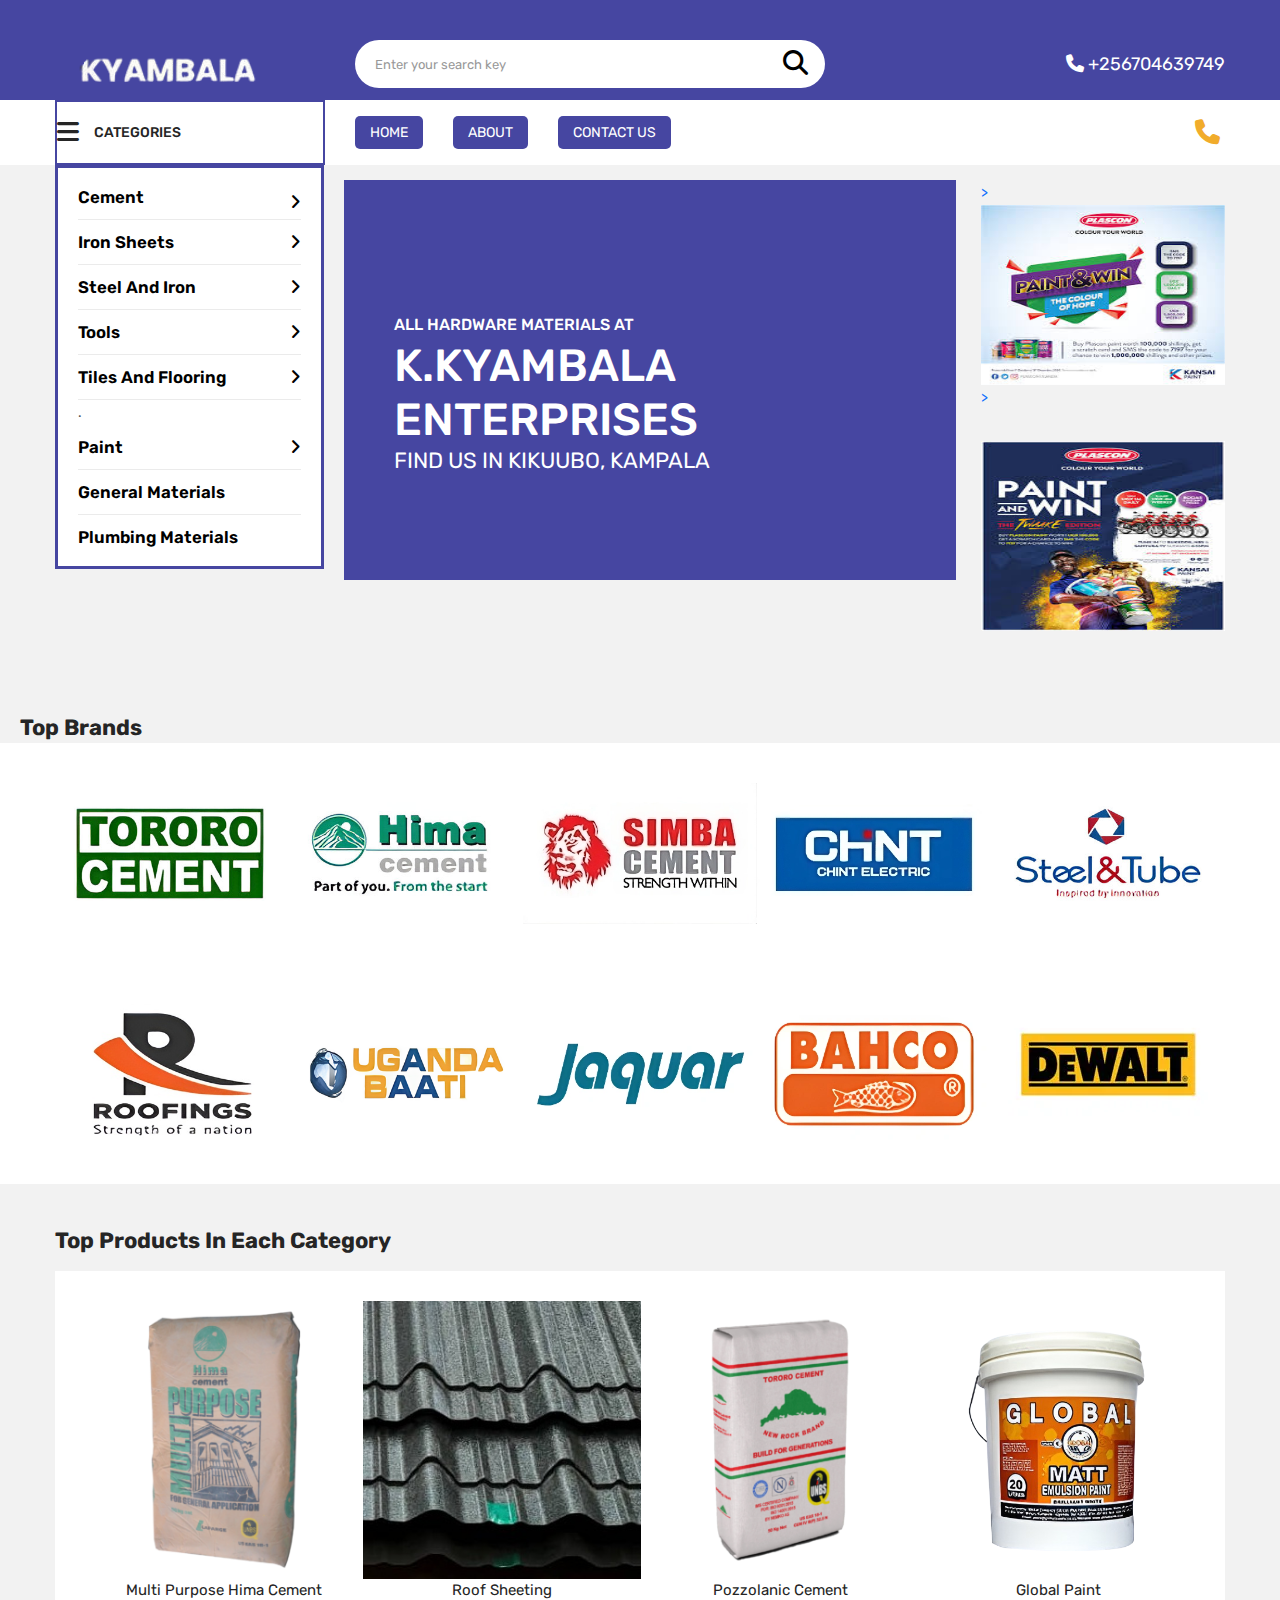
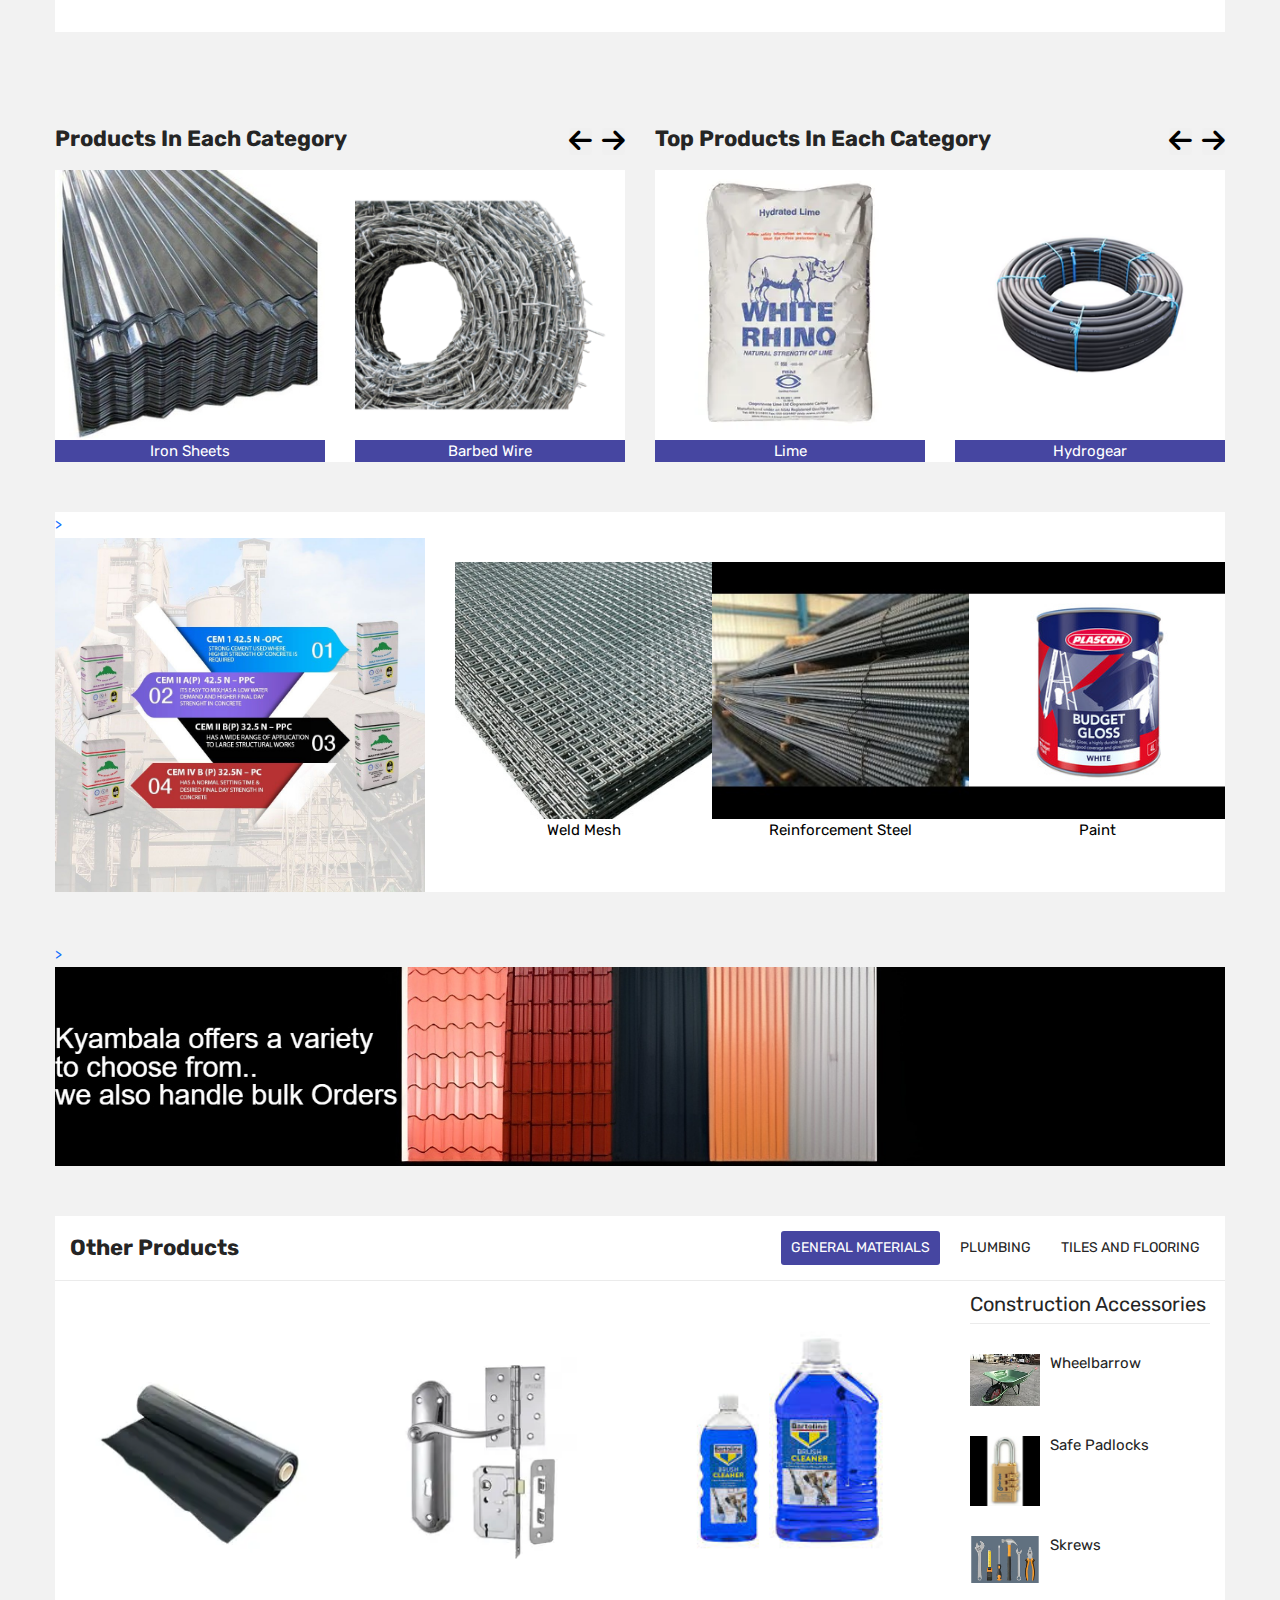
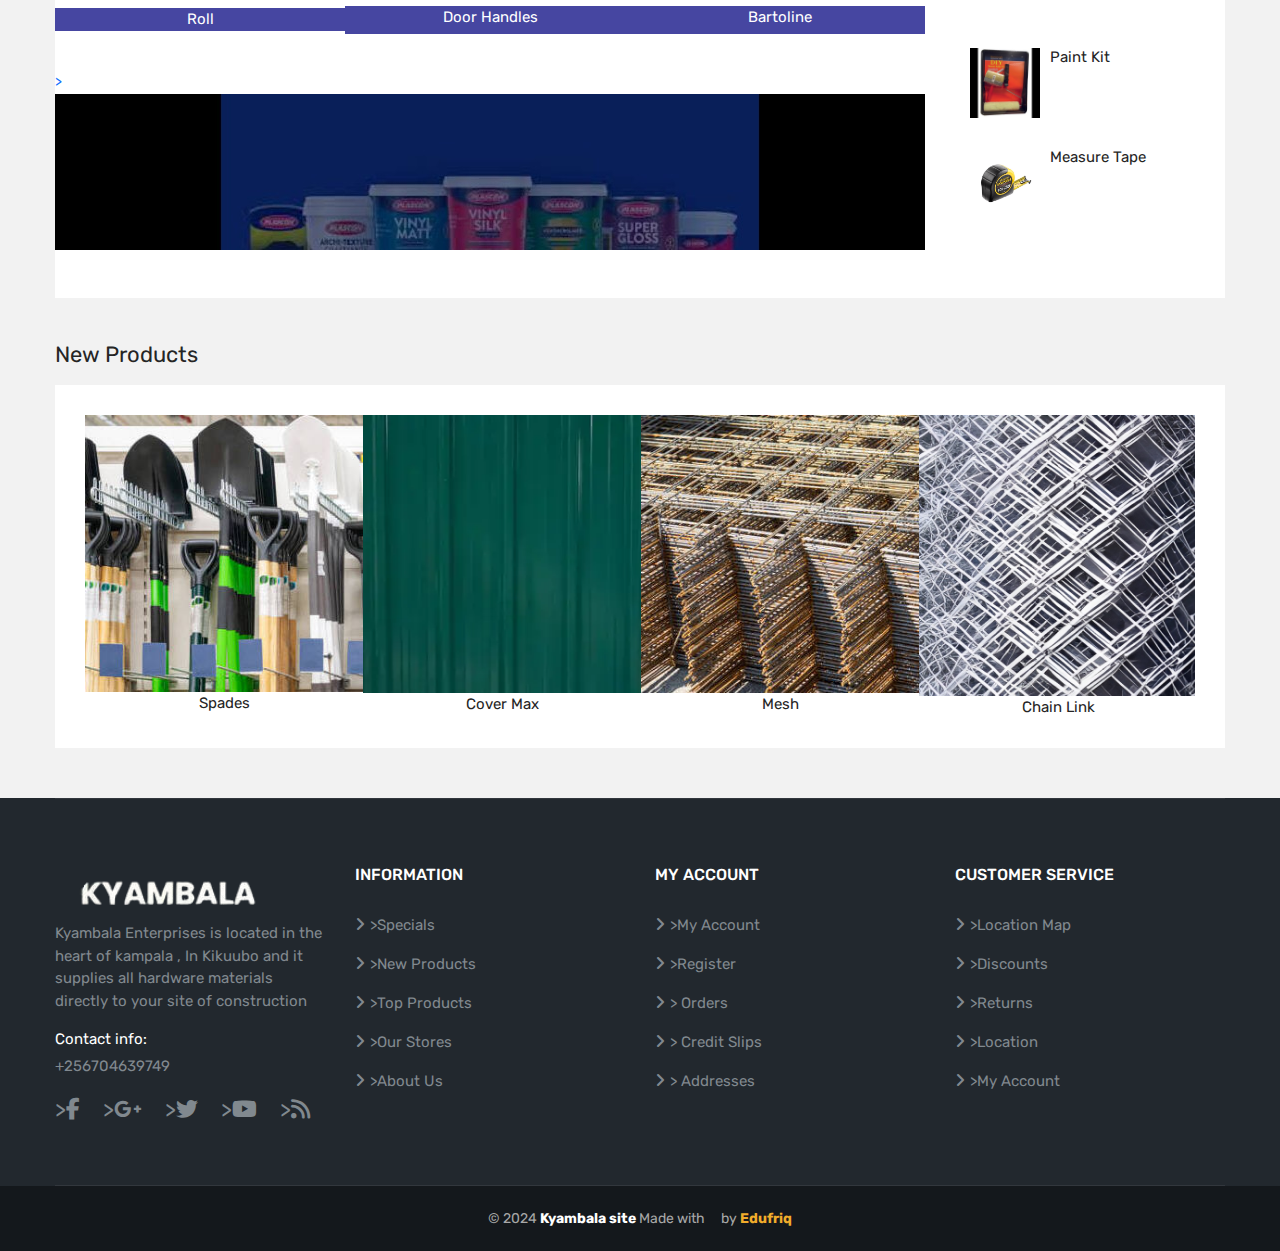
==== index.html @ 19786424 "firstchanges" ====
<!DOCTYPE html>
<html class="no-js" lang="zxx">

<head>
    <meta charset="utf-8">
    <meta http-equiv="X-UA-Compatible" content="IE=edge">
    <meta name="viewport" content="width=device-width, initial-scale=1">
    <meta name="description" content="meta description">
    <title>K.Kyambala Enterprise</title>

    <!--=== Favicon ===-->
    <link rel="shortcut icon" href="assets/img/favicon1.ico" type="image/x-icon" />

    <!-- Google fonts include -->
    <link href="https://fonts.googleapis.com/css?family=Rubik:300,300i,400,400i,500,500i,700,900" rel="stylesheet">


    <link rel="stylesheet" href="https://cdnjs.cloudflare.com/ajax/libs/font-awesome/6.6.0/css/all.min.css" />
    <!-- All Vendor & plugins CSS include -->
    <link href="assets/css/vendor.css" rel="stylesheet">
    <!-- Main Style CSS -->
    <link href="assets/css/style.css" rel="stylesheet">



    <!--[if lt IE 9]>
<script src="//oss.maxcdn.com/html5shiv/3.7.2/html5shiv.min.js"></script>
<script src="//oss.maxcdn.com/respond/1.4.2/respond.min.js"></script>
<![endif]-->

</head>

<body>

    <!-- Start Header Area -->
    <header class="header-area">
        <!-- main header start -->
        <div class="main-header d-none d-lg-block">


            <!-- header middle area start -->
            <div class="header-middle-area theme-color-2" style="height: 100px; background-color:rgb(70, 70, 161);">
                <div class="container">
                    <div class="row align-items-center">
                        <!-- start logo area -->
                        <div class="col-lg-3">
                            <div class="logo">
                                <a href="index.html">
                                    <img src="assets/img/logo/logo2.png" alt="" style="height: 40px;">

                                </a>

                            </div>
                        </div>
                        <!-- start logo area -->

                        <!-- start search box area -->
                        <div class="col-lg-5">
                            <div class="search-box-wrapper">
                                <form class="search-box-inner">
                                    <input type="text" class="search-field" placeholder="Enter your search key">
                                    <button class="search-btn"><i
                                            class="fa-sharp fa-solid fa-magnifying-glass"></i></button>
                                </form>
                            </div>
                        </div>
                        <!-- start search box end -->

                        <!-- mini cart area start -->
                        <div class="col-lg-4">
                            <div class="header-configure-wrapper">
                                <div class="header-configure-area">
                                    <ul class="nav justify-content-end">
                                        <li>
                                            <p style="color: #ffff; font-size: 18px;"><i
                                                    class="fa-sharp fa-solid fa-phone"></i>
                                                +256704639749</p>
                                        </li>
                                    </ul>
                                </div>
                            </div>
                        </div>
                        <!-- mini cart area end -->
                    </div>
                </div>
            </div>
            <!-- header middle area end -->

            <!-- main menu area start -->
            <div class="main-menu-area" style="background-color: #ffff">
                <div class="container">
                    <div class="row align-items-center">
                        <div class="col-lg-3">
                            <div class="category-toggle-wrap">
                                <div class="category-toggle"
                                    style="border: 2px; border-style: solid; border-color:rgb(70, 70, 161);">
                                    <i class="fa-sharp fa-solid fa-bars"></i>
                                    categories
                                </div>
                                <nav class="category-menu category-menu-style_2"
                                    style="background-color: #ffff; border: 3px; border-style: solid; border-color: rgb(70, 70, 161); margin-top: 0px;">
                                    <ul class="categories-list">
                                        <li class="menu-item-has-children"><a href="#"
                                                style="color: black; font-weight: 600; font-size: larger;">Cement</a>
                                            <!-- Mega Category Menu Start -->
                                            <ul class="category-mega-menu dropdown two-column">
                                                <li class="menu-item-has-children">
                                                    <a href="#">>Cement</a>
                                                    <ul class="dropdown">
                                                        <li><a href="#">>Tororo Cement</a></li>
                                                        <li><a href="#">>Hima Cement</a></li>
                                                        <li><a href="#">>Lafarge Cement</a></li>
                                                        <li><a href="#">>Kampala Cement</a></li>
                                                        <li><a href="#">>Simba Cement</a></li>
                                                    </ul>
                                                </li>
                                            </ul><!-- Mega Category Menu End -->
                                        </li>
                                        <li class="menu-item-has-children"><a href="#"
                                                style="color: black; font-weight: 600; font-size: larger;">Iron
                                                Sheets</a>
                                            <!-- Mega Category Menu Start -->
                                            <ul class="category-mega-menu dropdown two-column">
                                                <li class="menu-item-has-children">
                                                    <a href="#">>Iron Sheets</a>
                                                    <ul class="dropdown">
                                                        <li><a href="#">>Roof Sheeting</a></li>
                                                        <li><a href="#">>Roof Tiles</a></li>

                                                    </ul>
                                                </li>
                                            </ul><!-- Mega Category Menu End -->
                                        </li>

                                        <li class="menu-item-has-children"><a href="#"
                                                style="color: black; font-weight: 600; font-size: larger;">Steel and
                                                Iron</a>
                                            <!-- Mega Category Menu Start -->
                                            <ul class="category-mega-menu dropdown two-column">
                                                <li class="menu-item-has-children">
                                                    <a href="#">>Steel and Iron</a>
                                                    <ul class="dropdown">
                                                        <li><a href="#">>Flat Bars</a></li>
                                                        <li><a href="#">>Angle Line</a></li>
                                                        <li><a href="#">>Steel Bars</a></li>
                                                        <li><a href="#">>Round Bars</a></li>
                                                        <li><a href="#">>Ribbed Bars</a></li>
                                                    </ul>
                                                </li>
                                            </ul><!-- Mega Category Menu End -->
                                        </li>

                                        <li class="menu-item-has-children"><a href="#"
                                                style="color: black; font-weight: 600; font-size: larger;">Tools</a>
                                            <!-- Mega Category Menu Start -->
                                            <ul class="category-mega-menu dropdown two-column">
                                                <li class="menu-item-has-children">
                                                    <a href="#">>Tools</a>
                                                    <ul class="dropdown">
                                                        <li><a href="#">>Power Tools</a></li>
                                                        <li><a href="#">>Hand Tools</a></li>
                                                        <li><a href="#">>Safety Equipment</a></li>
                                                        <li><a href="#">>Tool Accessories</a></li>

                                                    </ul>
                                                </li>
                                            </ul><!-- Mega Category Menu End -->
                                        </li>


                                        <li class="menu-item-has-children"><a href="#"
                                                style="color: black; font-weight: 600; font-size: larger;">Tiles and
                                                Flooring
                                            </a>
                                            <!-- Mega Category Menu Start -->
                                            <ul class="category-mega-menu dropdown two-column">
                                                <li class="menu-item-has-children">
                                                    <a href="#">>Tiles and Flooring</a>
                                                    <ul class="dropdown">
                                                        <li><a href="#">>Tiles</a></li>
                                                        <li><a href="#">>Wall Tiles</a></li>
                                                        <li><a href="#">>Roof Tiles</a></li>
                                                        <li><a href="#">>Tile Grout</a></li>
                                                        <li><a href="#">>Tile Adhesives</a></li>
                                                    </ul>
                                                </li>
                                            </ul><!-- Mega Category Menu End -->
                                        </li>.

                                        <li class="menu-item-has-children"><a href="#"
                                                style="color: black; font-weight: 600; font-size: larger;">Paint

                                            </a>
                                            <!-- Mega Category Menu Start -->
                                            <ul class="category-mega-menu dropdown two-column">
                                                <li class="menu-item-has-children">
                                                    <a href="#">>Paint</a>
                                                    <ul class="dropdown">
                                                        <li><a href="#">>Emulsion Paint</a></li>
                                                        <li><a href="#">>Enamel Paint</a></li>
                                                        <li><a href="#">>Floor and Roof Paint</a></li>
                                                        <li><a href="#">>Painting Accessories</a></li>
                                                        <li><a href="#">>Global Paint</a></li>
                                                        <li><a href="#">>Plascon Paint</a></li>
                                                    </ul>
                                                </li>
                                            </ul><!-- Mega Category Menu End -->
                                        </li>

                                        <li><a href="#"
                                                style="color: black; font-weight: 600; font-size: larger;">General
                                                materials</a>
                                        </li>

                                        <li><a href="#"
                                                style="color: black; font-weight: 600; font-size: larger;">Plumbing
                                                materials</a>
                                        </li>



                                    </ul>
                                </nav>
                            </div>
                        </div>
                        <div class="col-lg-7">
                            <div class="main-menu home-main">
                                <!-- main menu navbar start -->
                                <nav class="desktop-menu">
                                    <ul>
                                        <li class="active"><a href="index.html"
                                                style="background-color:rgb(70, 70, 161) ;">Home </a>
                                            <ul class="dropdown">
                                                <li><a href="index.html">Home</a></li>

                                            </ul>
                                        </li>

                                        <li class="active"><a href="index.html"
                                                style="background-color:rgb(70, 70, 161) ; margin-left: 20px;">About
                                            </a>
                                            <ul class="dropdown">
                                                <li><a href="index.html">About</a></li>

                                            </ul>
                                        </li>

                                        <li style="margin-left: 20px;"><a href="#"
                                                style="color: #ffff; background-color:rgb(70, 70, 161) ;">Contact Us
                                            </a></li>
                                    </ul>
                                </nav>
                                <!-- main menu navbar end -->
                            </div>
                        </div>
                        <div class="col-lg-2">
                            <div class="header-support2" style="margin-left: 20px;">
                                <p style="font-size: 18px; font-weight: 600px; color: black;"><i
                                        class="fa-sharp fa-solid fa-phone"></i>
                                </p>
                            </div>
                        </div>
                    </div>
                </div>
            </div>
            <!-- main menu area end -->
        </div>
        <!-- main header start -->

        <!-- mobile header start -->
        <div class="mobile-header d-lg-none d-md-block sticky">
            <!--mobile header top start -->
            <div class="container">
                <div class="row align-items-center">
                    <div class="col-12">
                        <div class="mobile-main-header">
                            <div class="mobile-logo">
                                <a href="index.html">
                                    <img src="assets/img/logo/logo2.png" alt="" style="height: 40px;">

                                </a>
                            </div>
                            <div class="mobile-menu-toggler">
                                <div class="mini-cart-wrap">

                                </div>
                                <!-- <div class="mobile-menu-btn">
                                    <div class="off-canvas-btn">
                                        <i class="fa-sharp fa-solid fa-bars"></i>
                                    </div>
                                </div> -->
                            </div>
                        </div>
                    </div>
                    <div class="col-12">
                        <div class="category-toggle-wrap">
                            <div class="category-toggle">
                                <i class="fa-sharp fa-solid fa-bars"></i>
                                all categories
                                <span><i class="fa-sharp fa-solid fa-caret-down"></i></span>
                            </div>
                            <nav class="category-menu category-menu-style_2"
                                style="background-color: #ffff; border: 2px; border-style:2px; border-color: rgb(70, 70, 161); margin-top: 0px;">
                                <ul class="categories-list">
                                    <li class="menu-item-has-children"><a href="#"
                                            style="color: black; font-weight: 600; font-size: larger;">Cement</a>
                                        <!-- Mega Category Menu Start -->
                                        <ul class="category-mega-menu dropdown two-column">
                                            <li class="menu-item-has-children">
                                                <a href="#">>Cement</a>
                                                <ul class="dropdown">
                                                    <li><a href="#">>Tororo Cement</a></li>
                                                    <li><a href="#">>Hima Cement</a></li>
                                                    <li><a href="#">>Lafarge Cement</a></li>
                                                    <li><a href="#">>Kampala Cement</a></li>
                                                    <li><a href="#">>Simba Cement</a></li>
                                                </ul>
                                            </li>
                                        </ul><!-- Mega Category Menu End -->
                                    </li>

                                    <li class="menu-item-has-children"><a href="#"
                                            style="color: black; font-weight: 600; font-size: larger;">Iron
                                            Sheets</a>
                                        <!-- Mega Category Menu Start -->
                                        <ul class="category-mega-menu dropdown two-column">
                                            <li class="menu-item-has-children">
                                                <a href="#">>Iron Sheets</a>
                                                <ul class="dropdown">
                                                    <li><a href="#">>Roof Sheeting</a></li>
                                                    <li><a href="#">>Roof Tiles</a></li>

                                                </ul>
                                            </li>
                                        </ul><!-- Mega Category Menu End -->
                                    </li>

                                    <li class="menu-item-has-children"><a href="#"
                                            style="color: black; font-weight: 600; font-size: larger;">Steel and
                                            Iron</a>
                                        <!-- Mega Category Menu Start -->
                                        <ul class="category-mega-menu dropdown two-column">
                                            <li class="menu-item-has-children">
                                                <a href="#">>Steel and Iron</a>
                                                <ul class="dropdown">
                                                    <li><a href="#">>Flat Bars</a></li>
                                                    <li><a href="#">>Angle Line</a></li>
                                                    <li><a href="#">>Steel Bars</a></li>
                                                    <li><a href="#">>Round Bars</a></li>
                                                    <li><a href="#">>Ribbed Bars</a></li>
                                                </ul>
                                            </li>
                                        </ul><!-- Mega Category Menu End -->
                                    </li>

                                    <li class="menu-item-has-children"><a href="#"
                                            style="color: black; font-weight: 600; font-size: larger;">Tools</a>
                                        <!-- Mega Category Menu Start -->
                                        <ul class="category-mega-menu dropdown two-column">
                                            <li class="menu-item-has-children">
                                                <a href="#">>Tools</a>
                                                <ul class="dropdown">
                                                    <li><a href="#">>Power Tools</a></li>
                                                    <li><a href="#">>Hand Tools</a></li>
                                                    <li><a href="#">>Safety Equipment</a></li>
                                                    <li><a href="#">>Tool Accessories</a></li>

                                                </ul>
                                            </li>
                                        </ul><!-- Mega Category Menu End -->
                                    </li>


                                    <li class="menu-item-has-children"><a href="#"
                                            style="color: black; font-weight: 600; font-size: larger;">Tiles and
                                            Flooring
                                        </a>
                                        <!-- Mega Category Menu Start -->
                                        <ul class="category-mega-menu dropdown two-column">
                                            <li class="menu-item-has-children">
                                                <a href="#">>Tiles and Flooring</a>
                                                <ul class="dropdown">
                                                    <li><a href="#">>Tiles</a></li>
                                                    <li><a href="#">>Wall Tiles</a></li>
                                                    <li><a href="#">>Roof Tiles</a></li>
                                                    <li><a href="#">>Tile Grout</a></li>
                                                    <li><a href="#">>Tile Adhesives</a></li>
                                                </ul>
                                            </li>
                                        </ul><!-- Mega Category Menu End -->
                                    </li>.

                                    <li class="menu-item-has-children"><a href="#"
                                            style="color: black; font-weight: 600; font-size: larger;">Paint

                                        </a>
                                        <!-- Mega Category Menu Start -->
                                        <ul class="category-mega-menu dropdown two-column">
                                            <li class="menu-item-has-children">
                                                <a href="#">>Paint</a>
                                                <ul class="dropdown">
                                                    <li><a href="#">>Emulsion Paint</a></li>
                                                    <li><a href="#">>Enamel Paint</a></li>
                                                    <li><a href="#">>Floor and Roof Paint</a></li>
                                                    <li><a href="#">>Painting Accessories</a></li>
                                                    <li><a href="#">>Global Paint</a></li>
                                                    <li><a href="#">>Plascon Paint</a></li>
                                                </ul>
                                            </li>
                                        </ul><!-- Mega Category Menu End -->
                                    </li>

                                    <li><a href="#" style="color: black; font-weight: 600; font-size: larger;">General
                                            materials</a>
                                    </li>

                                    <li><a href="#" style="color: black; font-weight: 600; font-size: larger;">Plumbing
                                            materials</a>
                                    </li>



                                </ul>
                            </nav>
                        </div>
                    </div>
                </div>
            </div>
            <!-- mobile header top start -->
        </div>
        <!-- mobile header end -->
    </header>
    <!-- end Header Area -->

    <!-- off-canvas menu start -->
    <aside class="off-canvas-wrapper">
        <div class="off-canvas-overlay"></div>
        <div class="off-canvas-inner-content">
            <div class="btn-close-off-canvas">
                <i class="ion-android-close"></i>
            </div>

            <div class="off-canvas-inner">
                <!-- search box start -->
                <div class="search-box-offcanvas">
                    <form>
                        <input type="text" placeholder="Search Here...">
                        <button class="search-btn"><i class="ion-ios-search-strong"></i></button>
                    </form>
                </div>
                <!-- search box end -->

                <!-- mobile menu start -->
                <div class="mobile-navigation">

                    <!-- mobile menu navigation start -->
                    <!-- <nav>
                        <ul class="mobile-menu">
                            <li class="menu-item-has-children active"><a href="#"> style="background-color: ;">Home</a>
                                <ul class="dropdown">
                                    <li><a href="index.html">Home version 01</a></li>
                                    <li><a href="index-2.html">Home version 02</a></li>
                                    <li><a href="index-3.html">Home version 03</a></li>
                                    <li><a href="index-4.html">Home version 04</a></li>
                                    <li><a href="index-5.html">Home version 05</a></li>
                                    <li><a href="index-6.html">Home version 06</a></li>
                                </ul>
                            </li>
                            <li class="menu-item-has-children"><a href="#">>pages</a>
                                <ul class="megamenu dropdown">
                                    <li class="mega-title has-children"><a href="#">>column 01</a>
                                        <ul class="dropdown">
                                            <li><a href="#">>shop grid left
                                                    sidebar</a></li>
                                            <li><a href="shop-grid-right-sidebar.html">shop grid right
                                                    sidebar</a></li>
                                            <li><a href="shop-list-left-sidebar.html">shop list left sidebar</a></li>
                                            <li><a href="shop-list-right-sidebar.html">shop list right sidebar</a></li>
                                        </ul>
                                    </li>
                                    <li class="mega-title has-children"><a href="#">>column 02</a>
                                        <ul class="dropdown">
                                            <li><a href="#">product details</a></li>
                                            <li><a href="product-details-affiliate.html">product
                                                    details
                                                    affiliate</a></li>
                                            <li><a href="product-details-variable.html">product details
                                                    variable</a></li>
                                            <li><a href="product-details-group.html">product details
                                                    group</a></li>
                                        </ul>
                                    </li>
                                    <li class="mega-title has-children"><a href="#">>column 03</a>
                                        <ul class="dropdown">
                                            <li><a href="cart.html">cart</a></li>
                                            <li><a href="checkout.html">checkout</a></li>
                                            <li><a href="compare.html">compare</a></li>
                                            <li><a href="wishlist.html">wishlist</a></li>
                                        </ul>
                                    </li>
                                    <li class="mega-title has-children"><a href="#">>column 04</a>
                                        <ul class="dropdown">
                                            <li><a href="my-account.html">my-account</a></li>
                                            <li><a href="login-register.html">login-register</a></li>
                                            <li><a href="about-us.html">about us</a></li>
                                            <li><a href="#">>contact us</a></li>
                                            <li><a href="404.html">404 page</a></li>
                                        </ul>
                                    </li>
                                </ul>
                            </li>
                            <li class="menu-item-has-children "><a href="#">>shop</a>
                                <ul class="dropdown">
                                    <li class="has-children"><a href="#">>shop grid layout</a>
                                        <ul class="dropdown">
                                            <li><a href="#">>shop grid left sidebar</a></li>
                                            <li><a href="shop-grid-right-sidebar.html">shop grid right sidebar</a></li>
                                            <li><a href="shop-grid-full-3-col.html">shop grid full 3 col</a></li>
                                            <li><a href="shop-grid-full-4-col.html">shop grid full 4 col</a></li>
                                        </ul>
                                    </li>
                                    <li class="has-children"><a href="#">>shop list layout</a>
                                        <ul class="dropdown">
                                            <li><a href="shop-list-left-sidebar.html">shop list left sidebar</a></li>
                                            <li><a href="shop-list-right-sidebar.html">shop list right sidebar</a></li>
                                            <li><a href="shop-list-full-width.html">shop list full width</a></li>
                                        </ul>
                                    </li>
                                    <li class="has-children"><a href="#">>products details</a>
                                        <ul class="dropdown">
                                            <li><a href="#">product details</a></li>
                                            <li><a href="product-details-affiliate.html">product details affiliate</a>
                                            </li>
                                            <li><a href="product-details-variable.html">product details variable</a>
                                            </li>
                                            <li><a href="product-details-group.html">product details group</a></li>
                                            <li><a href="product-details-box.html">product details box</a></li>
                                            <li><a href="product-details-sticky-left.html">product details sticky
                                                    left</a></li>
                                            <li><a href="product-details-sticky-right.html">product details sticky
                                                    right</a></li>
                                            <li><a href="product-details-gallery-left.html">product details gallery
                                                    left</a></li>
                                            <li><a href="product-details-gallery-right.html">product details gallery
                                                    right</a></li>
                                        </ul>
                                    </li>
                                </ul>
                            </li>
                            <li class="menu-item-has-children "><a href="#">>Blog</a>
                                <ul class="dropdown">
                                    <li><a href="blog-left-sidebar.html">blog left sidebar</a></li>
                                    <li><a href="blog-left-sidebar-2-col.html">blog left sidebar 2 col</a></li>
                                    <li><a href="blog-right-sidebar.html">blog right sidebar</a></li>
                                    <li><a href="blog-right-sidebar-2-col.html">blog right sidebar 2 col</a></li>
                                    <li><a href="blog-grid-full-width.html">blog grid full width</a></li>
                                    <li><a href="blog-list-full-width.html">blog list full width</a></li>
                                    <li><a href="#">blog details</a></li>
                                    <li><a href="blog-details-left-sidebar.html">blog details left sidebar</a></li>
                                    <li><a href="blog-details-audio.html">blog details audio</a></li>
                                    <li><a href="blog-details-video.html">blog details video</a></li>
                                    <li><a href="blog-details-image.html">blog details image</a></li>
                                </ul>
                            </li>
                            <li><a href="#">>Contact us</a></li>
                        </ul>
                    </nav> -->
                    <!-- mobile menu navigation end -->
                </div>
                <!-- mobile menu end -->



                <!-- offcanvas widget area start -->
                <div class="offcanvas-widget-area">
                    <div class="off-canvas-contact-widget">
                        <ul>
                            <li><i class="fa fa-mobile"></i>
                                <a href="#">>0123456789</a>
                            </li>
                            <li><i class="fa fa-envelope-o"></i>
                                <a href="#">>info@yourdomain.com</a>
                            </li>
                        </ul>
                    </div>
                    <div class="off-canvas-social-widget">
                        <a href="#">><i class="fa fa-facebook"></i></a>
                        <a href="#">><i class="fa fa-twitter"></i></a>
                        <a href="#">><i class="fa fa-pinterest-p"></i></a>
                        <a href="#">><i class="fa fa-linkedin"></i></a>
                        <a href="#">><i class="fa fa-youtube-play"></i></a>
                    </div>
                </div>
                <!-- offcanvas widget area end -->
            </div>
        </div>
    </aside>
    <!-- off-canvas menu end -->



    <!-- main wrapper start -->
    <main class="body-bg">

        <div class="main-banner-area">
            <div class="container">
                <div class="row custom-row g-0">
                    <div class="col-xl-3"></div>
                    <!-- slider area start -->
                    <div class="col-xl-6 col-lg-8">
                        <section class="slider-area">
                            <div class="hero-slider-active slick-arrow-style slick-dot-style">
                                <!-- single slider item start -->
                                <div class="hero-slider-item stlder-style_2">
                                    <div class="d-flex align-items-center bg-img h-90 w-100 "
                                        data-bg="assets/img/slider/home2-slide1.jpg"
                                        style="padding-top: 30px; background-color: rgb(70, 70, 161); margin-left: 20px;  margin-top: 15px; height: 400px; width: 410px;">

                                        <div class="row">
                                            <div class="col-lg-12">
                                                <div class="hero-slider-content hero-slider-content_2">
                                                    <h2 style="color: white; font-size: medium;">All hardware materials
                                                        at</h2>
                                                    <h1 style="color: white;">K.KYAMBALA <br>Enterprises</h1>
                                                    <h3 style="color: white;">Find Us In Kikuubo, Kampala</h3>

                                                </div>
                                            </div>
                                        </div>
                                    </div>
                                </div>
                                <!-- single slider item end -->

                                <!-- single slider item start -->
                                <!-- <div class="hero-slider-item stlder-style_2">
                                    <div class="d-flex align-items-center bg-img h-100"
                                        data-bg="assets/img/slider/home2-slide2.jpg"
                                        style="background-color: rgb(70, 70, 161);  height: 400px; ">
                                        <div class="row">
                                            <div class="col-lg-12">
                                                <div class="hero-slider-content hero-slider-content_2">
                                                    <h2>free impact <br>driver</h2>
                                                    <h1>with select <br> drywall kits</h1>
                                                    <a href="#"> class="btn-hero">shop now</a>
                                                </div>
                                            </div>
                                        </div>
                                    </div>
                                </div> -->
                                <!-- single slider item start -->
                            </div>
                        </section>
                    </div>
                    <!-- slider area end -->

                    <!-- banner-statistics-area start -->
                    <div class="col-xl-3 col-lg-4" style="margin-top: 15px; padding-left: 25px;">
                        <div class="row g-0">
                            <div class="col-md-12 col-sm-6">
                                <div class="minor-image">
                                    <a href="#">><img src="assets/img/banner/img222.jpeg" alt=""
                                            style="height: 180px; width: 300px;"></a>
                                </div>
                            </div>

                            <div class="col-md-12 col-sm-6">
                                <div class="minor-image">
                                    <a href="#">><img src="assets/img/banner/img333.jpeg" alt=""
                                            style="height: 220px; width: 300px; padding-top: 30px;"></a>
                                </div>
                            </div>

                        </div>
                    </div>
                    <!-- banner-statistics-area end -->
                </div>
            </div>
        </div>

        <!-- brand logo area start -->
        <div class="section-title-deals" style="margin-left: 20px;">
            <h4 style="font-weight: 700;"> Top Brands </h4>
        </div>
        <div class="brand-logo-area bg-white">

            <div class="container">

                <div class="row">
                    <div class="col-12">
                        <div class="brand-logo-slider">
                            <div class="brand-logo-carousel">
                                <!-- brand single item start -->
                                <div class="brand-item">
                                    <img src="assets/img/brand/tororo.png" alt="">
                                </div>
                                <!-- brand single item end -->

                                <!-- brand single item start -->
                                <div class="brand-item">
                                    <img src="assets/img/brand/hima.png" alt="">
                                </div>
                                <!-- brand single item end -->

                                <!-- brand single item start -->
                                <div class="brand-item">
                                    <img src="assets/img/brand/simba.png" alt="">
                                </div>
                                <!-- brand single item end -->

                                <!-- brand single item start -->
                                <div class="brand-item">
                                    <img src="assets/img/brand/chint.png" alt="">
                                </div>
                                <!-- brand single item end -->

                                <!-- brand single item start -->
                                <div class="brand-item">
                                    <img src="assets/img/brand/steel&tube.png" alt="">
                                </div>
                                <!-- brand single item end -->


                            </div>
                        </div>
                    </div>


                </div>

            </div>
        </div>
        <!-- brand logo area end -->

        <!-- brand logo area start -->
        <div class="brand-logo-area bg-white">
            <div class="container">
                <div class="row">
                    <div class="col-12">
                        <div class="brand-logo-slider">
                            <div class="brand-logo-carousel">
                                <!-- brand single item start -->
                                <div class="brand-item">
                                    <img src="assets/img/brand/roofings.png" alt="">
                                </div>
                                <!-- brand single item end -->

                                <!-- brand single item start -->
                                <div class="brand-item">
                                    <img src="assets/img/brand/baati.png" alt="">
                                </div>
                                <!-- brand single item end -->

                                <!-- brand single item start -->
                                <div class="brand-item">
                                    <img src="assets/img/brand/jaquar.png" alt="">
                                </div>
                                <!-- brand single item end -->

                                <!-- brand single item start -->
                                <div class="brand-item">
                                    <img src="assets/img/brand/bahco.png" alt="">
                                </div>
                                <!-- brand single item end -->

                                <!-- brand single item start -->
                                <div class="brand-item">
                                    <img src="assets/img/brand/dewalt.webp" alt="">
                                </div>
                                <!-- brand single item end -->

                                <!-- brand single item start -->
                                <div class="brand-item">
                                    <img src="assets/img/brand/brand-3.png" alt="">
                                </div>
                                <!-- brand single item end -->
                            </div>

                        </div>
                    </div>
                </div>
            </div>
        </div>
        <!-- brand logo area end -->


        <!-- most viewed product area start -->
        <section class="most-viewed-products pt-46 pb-50">
            <div class="container">
                <div class="deals-wrapper p-0">
                    <div class="row">
                        <!-- new product area start -->
                        <div class="col-12">
                            <div class="section-header-inner_2">
                                <div class="section-title-deals">
                                    <h4 style="font-weight: 700;">Top Products in Each Category</h4>
                                </div>
                                <div class="slick-append slick-append-style_2"></div>
                            </div>
                            <div class="product-item-wrapper most-viewed bg-white">
                                <div class="most-viewed-carousel">
                                    <!-- product item start -->
                                    <div class="product-slide-item">
                                        <div class="product-item mb-0">
                                            <div class="product-thumb">
                                                <a href="#">
                                                    <img src="assets/img/product/zzzz (2).png" alt="">
                                                </a>

                                            </div>
                                            <div class="product-content p-0">
                                                <h5 class="product-name pb-0"><a href="#">Multi
                                                        purpose
                                                        Hima Cement</a></h5>

                                            </div>
                                        </div>
                                    </div>
                                    <!-- product item start -->


                                    <!-- product item start -->
                                    <div class="product-slide-item">
                                        <div class="product-item mb-0">
                                            <div class="product-thumb">
                                                <a href="#">
                                                    <img src="assets/img/product/ironsheets1.jpg" alt="">
                                                </a>

                                            </div>
                                            <div class="product-content p-0">
                                                <h5 class="product-name pb-0"><a href="#">Roof
                                                        Sheeting
                                                    </a></h5>

                                            </div>
                                        </div>
                                    </div>
                                    <!-- product item start -->

                                    <!-- product item start -->
                                    <div class="product-slide-item">
                                        <div class="product-item mb-0">
                                            <div class="product-thumb">
                                                <a href="#">
                                                    <img src="assets/img/product/pppp.png" alt="">
                                                </a>

                                            </div>
                                            <div class="product-content p-0">
                                                <h5 class="product-name pb-0"><a href="#">Pozzolanic
                                                        Cement
                                                    </a></h5>

                                            </div>
                                        </div>
                                    </div>
                                    <!-- product item start -->

                                    <!-- product item start -->
                                    <div class="product-slide-item">
                                        <div class="product-item mb-0">
                                            <div class="product-thumb">
                                                <a href="#">
                                                    <img src="assets/img/product/globalpaint1.png" alt="">
                                                </a>

                                            </div>
                                            <div class="product-content p-0">
                                                <h5 class="product-name pb-0"><a href="#">Global
                                                        Paint
                                                    </a></h5>

                                            </div>
                                        </div>
                                    </div>
                                    <!-- product item start -->




                                </div>
                            </div>
                        </div>
                        <!-- new product area start -->
                    </div>
                </div>
            </div>
        </section>
        <!-- most viewed product area end -->


        <!-- deals area start -->
        <section class="deals-area pt-46">
            <div class="container">
                <div class="deals-wrapper p-0">
                    <div class="row"><!-- new product area start -->
                        <div class="col-lg-6">
                            <div class="new-products-area">
                                <div class="section-header-inner_2">
                                    <div class="section-title-deals">
                                        <h4 style="font-weight:700">Products In each Category</h4>
                                    </div>
                                    <div class="slick-append slick-append-style_2"></div>
                                </div>
                                <div class="product-item-wrapper bg-white mt-0">
                                    <div class="new-products-carousel slick-row-15">
                                        <!-- product item start -->
                                        <div class="product-slide-item">
                                            <div class="product-item mb-0">
                                                <div class="product-thumb">
                                                    <a href="#">
                                                        <img src="assets/img/product/aaaa.jpeg" alt="">
                                                    </a>

                                                </div>
                                                <div class="product-content p-0">
                                                    <h5 class="product-name pb-0"
                                                        style="background-color: rgb(70, 70, 161);"><a href="#"
                                                            style="color: white;">Iron
                                                            Sheets
                                                        </a></h5>


                                                </div>
                                            </div>
                                        </div>
                                        <!-- product item start -->

                                        <!-- product item start -->
                                        <div class="product-slide-item">
                                            <div class="product-item mb-0">
                                                <div class="product-thumb">
                                                    <a href="#">
                                                        <img src="assets/img/product/bbbb.png" alt="">
                                                    </a>

                                                </div>
                                                <div class="product-content p-0">
                                                    <h5 class="product-name pb-0"
                                                        style="background-color: rgb(70, 70, 161);;"><a href="#"
                                                            style="color: #ffff;">Barbed
                                                            Wire
                                                        </a></h5>

                                                </div>
                                            </div>
                                        </div>
                                        <!-- product item start -->

                                        <!-- product item start -->
                                        <div class="product-slide-item">
                                            <div class="product-item mb-0">
                                                <div class="product-thumb">
                                                    <a href="#">
                                                        <img src="assets/img/product/cccc.png" alt="">
                                                    </a>

                                                </div>
                                                <div class="product-content p-0">
                                                    <h5 class="product-name pb-0"
                                                        style="background-color: rgb(70, 70, 161);"><a href="#"
                                                            style="color: #ffff;">Roofing
                                                            Nails
                                                        </a></h5>

                                                </div>
                                            </div>
                                        </div>
                                        <!-- product item start -->
                                    </div>
                                </div>
                            </div>
                        </div>
                        <!-- new product area start -->



                        <!-- new product area start -->
                        <div class="col-lg-6">
                            <div class="new-products-area">
                                <div class="section-header-inner_2">
                                    <div class="section-title-deals">
                                        <h4 style="font-weight: 700;">Top Products in Each Category</h4>
                                    </div>
                                    <div class="slick-append slick-append-style_2"></div>
                                </div>
                                <div class="product-item-wrapper bg-white mt-0 ">
                                    <div class="new-products-carousel slick-row-15">
                                        <!-- product item start -->
                                        <div class="product-slide-item" style="border: 3px; border-color: blue;">
                                            <div class="product-item mb-0">
                                                <div class="product-thumb">
                                                    <a href="#">
                                                        <img src="assets/img/product/whiterhino.png" alt="">
                                                    </a>

                                                </div>
                                                <div class="product-content p-0">
                                                    <h5 class="product-name pb-0"
                                                        style="background-color: rgb(70, 70, 161);"><a href="#"
                                                            style="color: #ffff;">Lime


                                                        </a></h5>
                                                </div>
                                            </div>
                                        </div>
                                        <!-- product item start -->

                                        <!-- product item start -->
                                        <div class="product-slide-item">
                                            <div class="product-item mb-0">
                                                <div class="product-thumb">
                                                    <a href="#">
                                                        <img src="assets/img/product/hydrodare.png" alt="">
                                                    </a>

                                                </div>

                                                <div class="product-content p-0">
                                                    <h5 class="product-name pb-0"
                                                        style="background-color: rgb(70, 70, 161);"><a href="#"
                                                            style="color: #ffff;">Hydrogear



                                                        </a></h5>
                                                </div>



                                            </div>
                                        </div>
                                        <!-- product item start -->

                                        <!-- product item start -->
                                        <div class="product-slide-item">
                                            <div class="product-item mb-0">
                                                <div class="product-thumb">
                                                    <a href="#">
                                                        <img src="assets/img/product/dddd.jpeg" alt="">
                                                    </a>

                                                </div>
                                                <div class="product-content p-0">
                                                    <h5 class="product-name pb-0"
                                                        style="background-color: rgb(70, 70, 161);"><a href="#"
                                                            style="color: #ffff;">Kampala
                                                            Cement


                                                        </a></h5>
                                                </div>
                                            </div>
                                        </div>
                                        <!-- product item start -->
                                    </div>
                                </div>
                            </div>
                        </div>
                        <!-- new product area start -->
                    </div>
                </div>
            </div>
        </section>
        <!-- deals area end -->

        <!-- feature product area start -->
        <div class="feature-product-area pt-50">
            <div class="container">
                <div class="feature-product-wrapper bg-white">
                    <div class="row align-items-center">
                        <div class="col-lg-4 col-md-5 col-sm-7">
                            <div class="img-container">
                                <a href="#">>
                                    <img src="assets/img/banner/img666.jpeg" alt="">
                                </a>
                            </div>
                        </div>
                        <div class="col-lg-8 col-md-7 col-sm-5">
                            <div class="feature-product-slider">
                                <div class="features-product-carousel slick-arrow-style">
                                    <!-- product item start -->
                                    <div class="product-slide-item">
                                        <div class="product-item">
                                            <div class="product-thumb">
                                                <a href="#">
                                                    <img src="assets/img/product/eeee.jpeg" alt="">
                                                </a>

                                            </div>
                                            <div class="product-content p-0">
                                                <h5 class="product-name pb-0"><a href="#" style="color:black;">Weld Mesh


                                                    </a></h5>
                                            </div>
                                        </div>
                                    </div>
                                    <!-- product item start -->

                                    <!-- product item start -->
                                    <div class="product-slide-item">
                                        <div class="product-item">
                                            <div class="product-thumb">
                                                <a href="#">
                                                    <img src="assets/img/product/ffff.jpeg" alt="">
                                                </a>

                                            </div>
                                            <div class="product-content p-0">
                                                <h5 class="product-name pb-0"><a href="#"
                                                        style="color:black">Reinforcement
                                                        Steel


                                                    </a></h5>
                                            </div>
                                        </div>
                                    </div>
                                    <!-- product item start -->

                                    <!-- product item start -->
                                    <div class="product-slide-item">
                                        <div class="product-item">
                                            <div class="product-thumb">
                                                <a href="#">
                                                    <img src="assets/img/product/hhhh.jpg" alt="">
                                                </a>

                                            </div>
                                            <div class="product-content p-0">
                                                <h5 class="product-name pb-0"><a href="#" style="color:black">Paint


                                                    </a></h5>
                                            </div>
                                        </div>
                                    </div>
                                    <!-- product item start -->

                                    <!-- product item start -->
                                    <div class="product-slide-item">
                                        <div class="product-item">
                                            <div class="product-thumb">
                                                <a href="#">
                                                    <img src="assets/img/product/jjjj.png" alt="">
                                                </a>

                                            </div>
                                            <div class="product-content p-0">
                                                <h5 class="product-name pb-0"><a href="#" style="color:black">Nyati
                                                        Cement


                                                    </a></h5>
                                            </div>
                                        </div>
                                    </div>
                                    <!-- product item start -->
                                </div>
                            </div>
                        </div>
                    </div>
                </div>
            </div>
        </div>
        <!-- feature product area end -->

        <!-- banner statistics start -->
        <div class="banner-statistics-area pt-50">
            <div class="container">
                <div class="row">
                    <div class="col-12">
                        <div class="img-container">
                            <a href="#">><img src="assets/img/banner/img888.jpeg" alt=""></a>
                        </div>
                    </div>
                </div>
            </div>
        </div>
        <!-- banner statistics end -->

        <!-- features categories area start -->
        <section class="features-categories-area pt-50">
            <div class="container">
                <div class="section-wrapper bg-white">
                    <div class="row">
                        <div class="col-12">
                            <div class="section-header">
                                <!-- section title start -->
                                <div class="section-title">
                                    <h4 style="font-weight: 700;">Other Products</h4>
                                </div>
                                <!-- section title start -->

                                <!-- product tab menu start -->
                                <div class="feature-menu">
                                    <ul class="nav justify-content-start justify-content-lg-end">
                                        <li><a data-bs-toggle="tab" class="active" href="#one">General materials</a>
                                        </li>
                                        <li><a data-bs-toggle="tab" href="#">Plumbing</a></li>
                                        <li><a data-bs-toggle="tab" href="#">Tiles and Flooring</a></li>
                                    </ul>
                                </div>
                                <!-- product tab menu start -->
                            </div>
                        </div>
                    </div>
                    <div class="row">
                        <div class="col-lg-9 col-md-9">
                            <div class="products-area-wrapper mt-30">
                                <div class="tab-content">
                                    <div class="tab-pane fade active show" id="one">
                                        <div class="features-categories-wrapper">
                                            <div class="features-categories-active slick-arrow-style">
                                                <!-- product item start -->
                                                <div class="product-slide-item">
                                                    <div class="product-item">
                                                        <div class="product-thumb">
                                                            <a href="#">
                                                                <img src="assets/img/product/roll.png" alt=""
                                                                    style="height: 297px;">
                                                            </a>

                                                        </div>
                                                        <div class="product-content p-0">
                                                            <h5 class="product-name pb-0"
                                                                style="background-color: rgb(70, 70, 161);"><a href="#"
                                                                    style="color: #ffff;">Roll


                                                                </a></h5>
                                                        </div>
                                                    </div>
                                                </div>
                                                <!-- product item start -->

                                                <!-- product item start -->
                                                <div class="product-slide-item">
                                                    <div class="product-item">
                                                        <div class="product-thumb">
                                                            <a href="#">
                                                                <img src="assets/img/product/doorhandles.png" alt="">
                                                            </a>

                                                        </div>
                                                        <div class="product-content">
                                                            <h5 class="product-name"
                                                                style="background-color: rgb(70, 70, 161);"><a href="#"
                                                                    style="color: #ffff;">door
                                                                    handles</a>
                                                            </h5>

                                                        </div>
                                                    </div>
                                                </div>
                                                <!-- product item start -->

                                                <!-- product item start -->
                                                <div class="product-slide-item">
                                                    <div class="product-item">
                                                        <div class="product-thumb">
                                                            <a href="#">
                                                                <img src="assets/img/product/bartoline1.jpeg" alt=""
                                                                    style="height: 290px;">
                                                            </a>

                                                        </div>
                                                        <div class="product-content">
                                                            <h5 class="product-name"
                                                                style="background-color: rgb(70, 70, 161);"><a href="#"
                                                                    style="color: #ffff;">bartoline</a>
                                                            </h5>

                                                        </div>
                                                    </div>
                                                </div>
                                                <!-- product item start -->

                                                <!-- product item start -->
                                                <!-- <div class="product-slide-item">
                                                    <div class="product-item">
                                                        <div class="product-thumb">
                                                            <a href="#">
                                                                <img src="assets/img/product/skrews2.jpeg" alt="">
                                                            </a>

                                                        </div>
                                                        <div class="product-content">
                                                            <h5 class="product-name"><a href="#">Accessories</a>
                                                            </h5>

                                                        </div>
                                                    </div>
                                                </div> -->
                                                <!-- product item start -->
                                            </div>
                                        </div>
                                    </div>
                                    <div class="tab-pane fade" id="two">
                                        <div class="features-categories-wrapper">
                                            <div class="features-categories-active slick-arrow-style">
                                                <!-- product item start -->
                                                <div class="product-slide-item">
                                                    <div class="product-item">
                                                        <div class="product-thumb">
                                                            <a href="#">
                                                                <img src="assets/img/product/product-5.jpg" alt="">
                                                            </a>

                                                        </div>
                                                        <div class="product-content">
                                                            <h5 class="product-name"><a href="#">joust duffle bag</a>
                                                            </h5>

                                                        </div>
                                                    </div>
                                                </div>
                                                <!-- product item start -->

                                                <!-- product item start -->
                                                <div class="product-slide-item">
                                                    <div class="product-item">
                                                        <div class="product-thumb">
                                                            <a href="#">
                                                                <img src="assets/img/product/product-6.jpg" alt="">
                                                            </a>

                                                        </div>
                                                        <div class="product-content">
                                                            <h5 class="product-name"><a href="#">joust duffle bag</a>
                                                            </h5>

                                                        </div>
                                                    </div>
                                                </div>
                                                <!-- product item start -->

                                                <!-- product item start -->
                                                <div class="product-slide-item">
                                                    <div class="product-item">
                                                        <div class="product-thumb">
                                                            <a href="#">
                                                                <img src="assets/img/product/product-7.jpg" alt="">
                                                            </a>

                                                        </div>
                                                        <div class="product-content">
                                                            <h5 class="product-name"><a href="#">joust duffle bag</a>
                                                            </h5>

                                                        </div>
                                                    </div>
                                                </div>
                                                <!-- product item start -->

                                                <!-- product item start -->
                                                <div class="product-slide-item">
                                                    <div class="product-item">
                                                        <div class="product-thumb">
                                                            <a href="#">
                                                                <img src="assets/img/product/pppp.png" alt="">
                                                            </a>

                                                        </div>
                                                        <div class="product-content">
                                                            <h5 class="product-name"><a href="#">Tororo Cement</a>
                                                            </h5>

                                                        </div>
                                                    </div>
                                                </div>
                                                <!-- product item start -->
                                            </div>
                                        </div>
                                    </div>
                                    <div class="tab-pane fade" id="three">
                                        <div class="features-categories-wrapper">
                                            <div class="features-categories-active slick-arrow-style">
                                                <!-- product item start -->
                                                <div class="product-slide-item">
                                                    <div class="product-item">
                                                        <div class="product-thumb">
                                                            <a href="#">
                                                                <img src="assets/img/product/zzzz (2).png" alt="">
                                                            </a>

                                                        </div>
                                                        <div class="product-content">
                                                            <h5 class="product-name"><a href="#">joust duffle bag</a>
                                                            </h5>

                                                        </div>
                                                    </div>
                                                </div>
                                                <!-- product item start -->

                                                <!-- product item start -->
                                                <div class="product-slide-item">
                                                    <div class="product-item">
                                                        <div class="product-thumb">
                                                            <a href="#">
                                                                <img src="assets/img/product/product-10.jpg" alt="">
                                                            </a>

                                                        </div>
                                                        <div class="product-content">
                                                            <h5 class="product-name"><a href="#">joust duffle bag</a>
                                                            </h5>

                                                        </div>
                                                    </div>
                                                </div>
                                                <!-- product item start -->

                                                <!-- product item start -->
                                                <div class="product-slide-item">
                                                    <div class="product-item">
                                                        <div class="product-thumb">
                                                            <a href="#">
                                                                <img src="assets/img/product/product-11.jpg" alt="">
                                                            </a>

                                                        </div>
                                                        <div class="product-content">
                                                            <h5 class="product-name"><a href="#">joust duffle bag</a>
                                                            </h5>

                                                        </div>
                                                    </div>
                                                </div>
                                                <!-- product item start -->

                                                <!-- product item start -->
                                                <div class="product-slide-item">
                                                    <div class="product-item">
                                                        <div class="product-thumb">
                                                            <a href="#">
                                                                <img src="assets/img/product/product-12.jpg" alt="">
                                                            </a>

                                                        </div>
                                                        <div class="product-content">
                                                            <h5 class="product-name"><a href="#">joust duffle bag</a>
                                                            </h5>

                                                        </div>
                                                    </div>
                                                </div>
                                                <!-- product item start -->
                                            </div>
                                        </div>
                                    </div>
                                </div>
                                <div class="img-container">
                                    <a href="#">>
                                        <img src="assets/img/banner/otherproductsbanner1.jpeg" alt="">
                                    </a>
                                </div>
                            </div>
                        </div>



                        <div class="col-lg-3 col-md-3">

                            <div class="blog-sidebar">
                                <h4 class="title">Construction Accessories</h4>
                                <div class="recent-post">
                                    <div class="recent-post-item">
                                        <div class="product-thumb">
                                            <a href="#">
                                                <img src="assets/img/blog/wheelbarrow1.jpg" alt="">
                                            </a>
                                        </div>
                                        <div class="recent-post-description">
                                            <div class="product-name">
                                                <h4><a href="#">Wheelbarrow</a></h4>

                                            </div>
                                        </div>
                                    </div>
                                    <div class="recent-post-item">
                                        <div class="product-thumb">
                                            <a href="#">
                                                <img src="assets/img/blog/paddlock.png" alt="">
                                            </a>
                                        </div>
                                        <div class="recent-post-description">
                                            <div class="product-name">
                                                <h4><a href="#">Safe Padlocks</a></h4>

                                            </div>
                                        </div>
                                    </div>
                                    <div class="recent-post-item">
                                        <div class="product-thumb">
                                            <a href="#">
                                                <img src="assets/img/blog/skrews.jpeg" alt="">
                                            </a>
                                        </div>
                                        <div class="recent-post-description">
                                            <div class="product-name">
                                                <h4><a href="#">skrews</a></h4>

                                            </div>
                                        </div>
                                    </div>
                                </div>
                            </div> <!-- single sidebar end -->

                            <div class="blog-sidebar">

                                <div class="recent-post-item">
                                    <div class="product-thumb">
                                        <a href="#">
                                            <img src="assets/img/blog/paintkit.jpg" alt="">
                                        </a>
                                    </div>
                                    <div class="recent-post-description">
                                        <div class="product-name">
                                            <h4><a href="#">paint kit</a></h4>

                                        </div>
                                    </div>
                                </div>
                                <div class="recent-post-item">
                                    <div class="product-thumb">
                                        <a href="#">
                                            <img src="assets/img/blog/armour.png" alt="">
                                        </a>
                                    </div>
                                    <div class="recent-post-description">
                                        <div class="product-name">
                                            <h4><a href="#">measure tape</a></h4>

                                        </div>
                                    </div>
                                </div>
                            </div>
                        </div>
                        <!-- <div class="section-banner">
                                <img src="assets/img/banner/ca2.png" alt="" style="height: 590;">
                            </div> -->
                    </div>
                </div>
            </div>
            </div>
        </section>
        <!-- features categories area end -->



        <!-- most viewed product area start -->
        <section class="most-viewed-products pt-46 pb-50">
            <div class="container">
                <div class="deals-wrapper p-0">
                    <div class="row">
                        <!-- new product area start -->
                        <div class="col-12">
                            <div class="section-header-inner_2">
                                <div class="section-title-deals">
                                    <h4>new products</h4>
                                </div>
                                <div class="slick-append slick-append-style_2"></div>
                            </div>
                            <div class="product-item-wrapper most-viewed bg-white">
                                <div class="most-viewed-carousel">
                                    <!-- product item start -->
                                    <div class="product-slide-item">
                                        <div class="product-item mb-0">
                                            <div class="product-thumb">
                                                <a href="#">
                                                    <img src="assets/img/product/spadetool.jpg" alt="">
                                                </a>

                                            </div>
                                            <div class="product-content p-0">
                                                <h5 class="product-name pb-0"><a href="#">Spades
                                                    </a></h5>

                                            </div>
                                        </div>
                                    </div>
                                    <!-- product item start -->

                                    <!-- product item start -->
                                    <div class="product-slide-item">
                                        <div class="product-item mb-0">
                                            <div class="product-thumb">
                                                <a href="#">
                                                    <img src="assets/img/product/Covermax-2 (1).webp" alt="">
                                                </a>

                                            </div>
                                            <div class="product-content p-0">
                                                <h5 class="product-name pb-0"><a href="#">Cover Max
                                                    </a></h5>

                                            </div>
                                        </div>
                                    </div>
                                    <!-- product item start -->

                                    <!-- product item start -->
                                    <div class="product-slide-item">
                                        <div class="product-item mb-0">
                                            <div class="product-thumb">
                                                <a href="#">
                                                    <img src="assets/img/product/mesh.jpg" alt="">
                                                </a>

                                            </div>
                                            <div class="product-content p-0">
                                                <h5 class="product-name pb-0"><a href="#">Mesh
                                                    </a></h5>

                                            </div>
                                        </div>
                                    </div>
                                    <!-- product item start -->

                                    <!-- product item start -->
                                    <div class="product-slide-item">
                                        <div class="product-item mb-0">
                                            <div class="product-thumb">
                                                <a href="#">
                                                    <img src="assets/img/product/chain-link.jpg" alt="">
                                                </a>

                                            </div>
                                            <div class="product-content p-0">
                                                <h5 class="product-name pb-0"><a href="#">Chain Link
                                                    </a></h5>

                                            </div>
                                        </div>
                                    </div>
                                    <!-- product item start -->


                                </div>
                            </div>
                        </div>
                        <!-- new product area start -->
                    </div>
                </div>
            </div>
        </section>
        <!-- most viewed product area end -->


    </main>
    <!-- main wrapper end -->

    <!--== Start Footer Area Wrapper ==-->
    <footer class="footer-wrapper bg-dark ">


        <!-- footer widget area start -->
        <div class="footer-widget-area">
            <div class="container">
                <div class="footer-widget-inner">
                    <div class="row">
                        <!-- footer widget item start -->
                        <div class="col-lg-3 col-md-6 col-sm-6">
                            <div class="footer-widget-item">
                                <div class="footer-widget-logo">
                                    <a href="index.html">
                                        <img src="assets/img/logo/logo2.png" alt="" style="height: 40px;">

                                    </a>
                                </div>
                                <div class="footer-widget-body">
                                    <p>Kyambala Enterprises is located in the heart of kampala , In Kikuubo and it
                                        supplies
                                        all hardware materials directly to your site of construction
                                    </p>
                                    <h6 class="contact-info-title">Contact info:</h6>
                                    <p>+256704639749</p>
                                    <div class="footer-social-link">
                                        <a href="#">><i class="fa fa-facebook"></i></a>
                                        <a href="#">><i class="fa fa-google-plus"></i></a>
                                        <a href="#">><i class="fa fa-twitter"></i></a>
                                        <a href="#">><i class="fa fa-youtube"></i></a>
                                        <a href="#">><i class="fa fa-rss"></i></a>
                                    </div>
                                </div>
                            </div>
                        </div>
                        <!-- footer widget item end -->

                        <!-- footer widget item start -->
                        <div class="col-lg-3 col-md-6 col-sm-6">
                            <div class="footer-widget-item">
                                <div class="footer-widget-title">
                                    <h5>information</h5>
                                </div>
                                <ul class="footer-widget-body">
                                    <li><a href="#">>Specials</a></li>
                                    <li><a href="#">>New products</a></li>
                                    <li><a href="#">>Top products</a></li>
                                    <li><a href="#">>Our stores</a></li>
                                    <li><a href="#">>About us</a></li>
                                </ul>
                            </div>
                        </div>
                        <!-- footer widget item end -->

                        <!-- footer widget item start -->
                        <div class="col-lg-3 col-md-6 col-sm-6">
                            <div class="footer-widget-item">
                                <div class="footer-widget-title">
                                    <h5>my account</h5>
                                </div>
                                <ul class="footer-widget-body">
                                    <li><a href="#">>my account</a></li>
                                    <li><a href="#">>Register</a></li>
                                    <li><a href="#">> orders</a></li>
                                    <li><a href="#">> credit slips</a></li>
                                    <li><a href="#">> addresses</a></li>
                                </ul>
                            </div>
                        </div>
                        <!-- footer widget item end -->

                        <!-- footer widget item start -->
                        <div class="col-lg-3 col-md-6 col-sm-6">
                            <div class="footer-widget-item">
                                <div class="footer-widget-title">
                                    <h5>customer service</h5>
                                </div>
                                <ul class="footer-widget-body">
                                    <li><a href="#">>Location map</a></li>
                                    <li><a href="#">>discounts</a></li>
                                    <li><a href="#">>returns</a></li>
                                    <li><a href="#">>Location</a></li>
                                    <li><a href="#">>my account</a></li>
                                </ul>
                            </div>
                        </div>
                        <!-- footer widget item end -->
                    </div>
                </div>
            </div>
        </div>
        <!-- footer widget area end -->



        <!-- footer bottom area start -->
        <div class="footer-bottom-area">
            <div class="container">
                <div class="row">
                    <div class="col-12">
                        <div class="copyright-text text-center">
                            <p>&copy; 2024 <b class="text-white">Kyambala site</b> Made with <i
                                    class="ion-heart text-danger"></i> by <a
                                    href="https://hasthemes.com/"><b>Edufriq</b></a></p>
                        </div>
                    </div>
                </div>
            </div>
        </div>
        <!-- footer bottom area end -->

    </footer>
    <!--== End Footer Area Wrapper ==-->

    <!-- Scroll to top start -->
    <div class="scroll-top not-visible">
        <i class="fa fa-angle-up"></i>
    </div>
    <!-- Scroll to Top End -->

    <!-- All vendor & plugins & active js include here -->
    <!--All Vendor Js -->
    <script src="assets/js/vendor.js"></script>
    <!-- Active Js -->
    <script src="assets/js/active.js"></script>


</body>

</html>
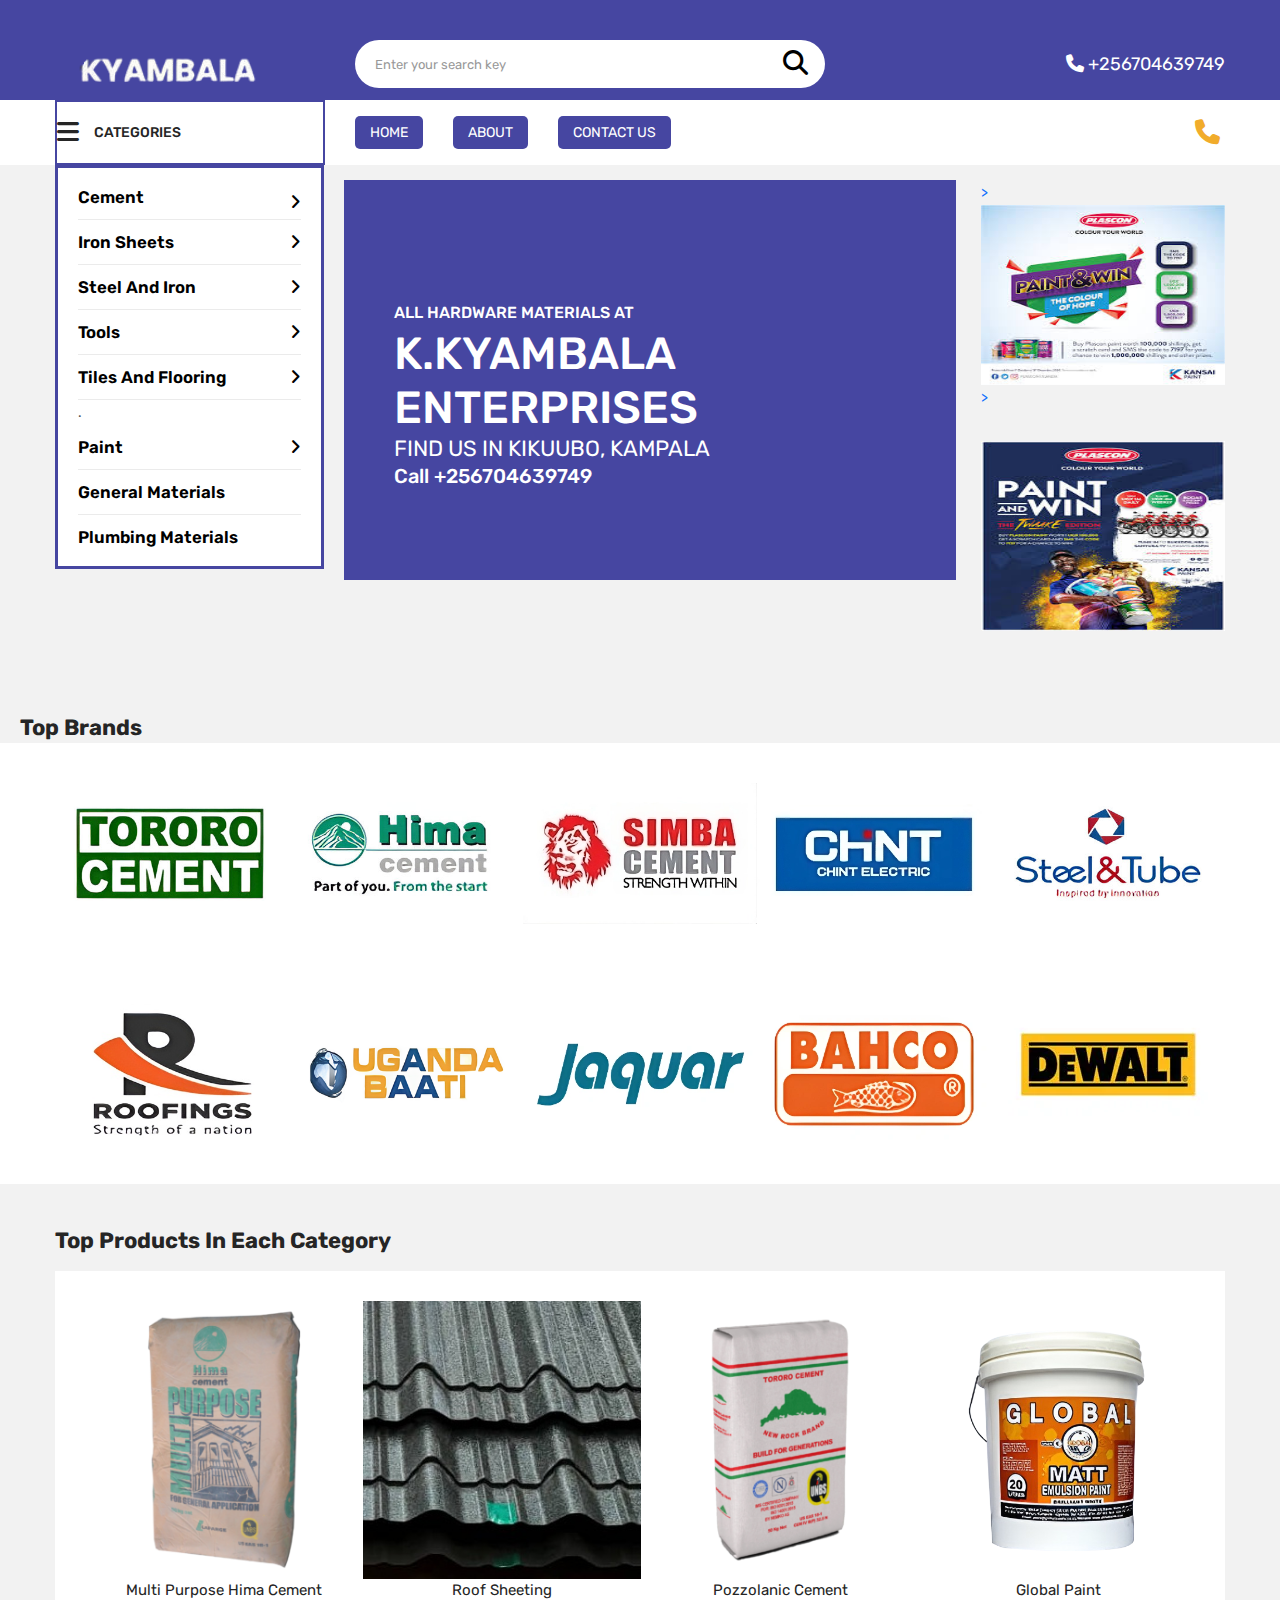
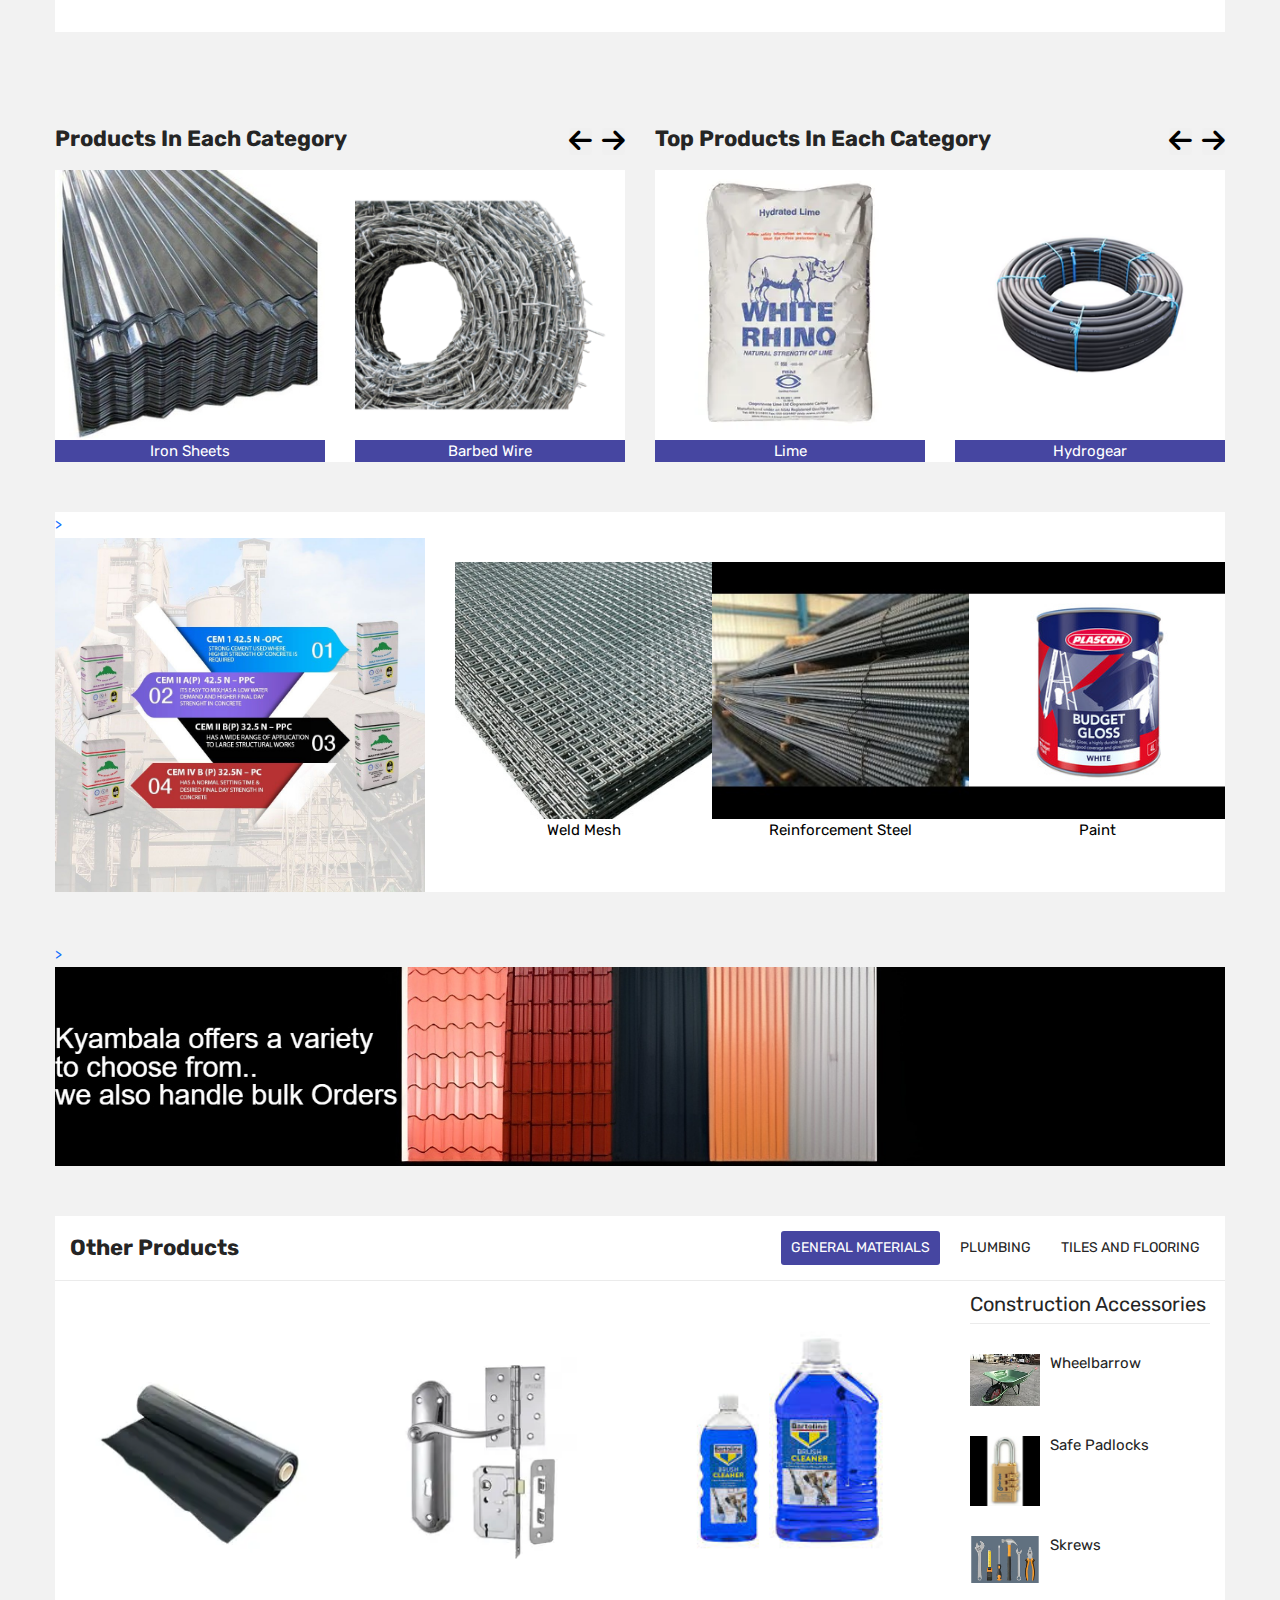
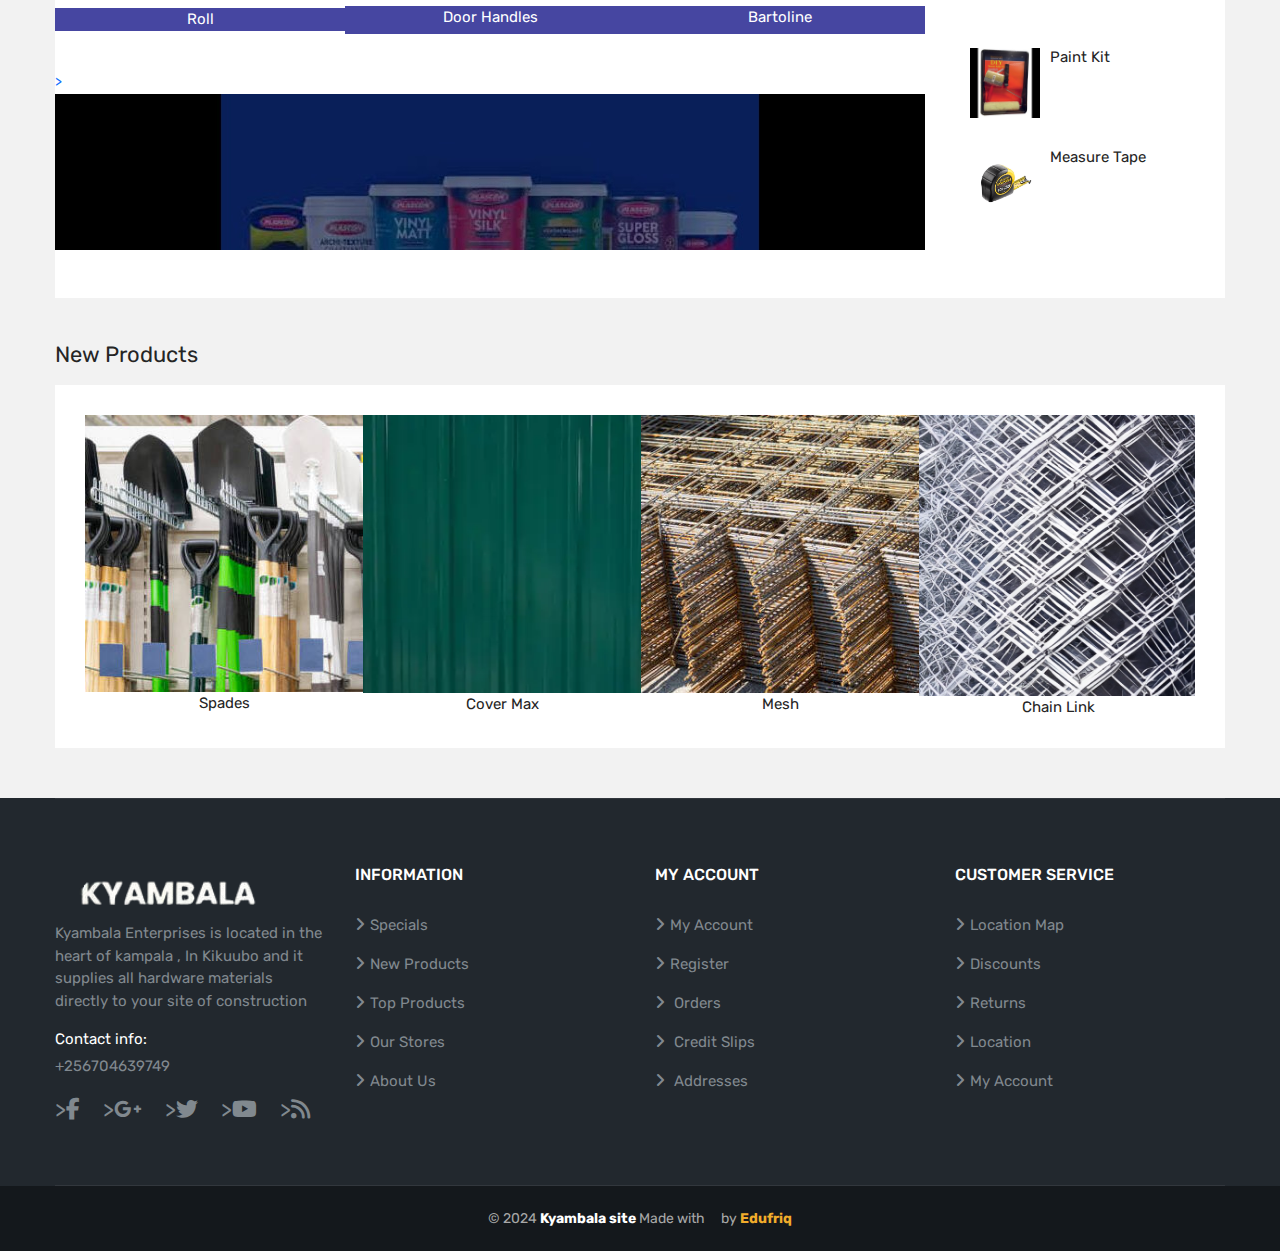
==== commit cb908a46: "styling1" ====
--- a/index.html
+++ b/index.html
@@ -6,7 +6,7 @@
     <meta http-equiv="X-UA-Compatible" content="IE=edge">
     <meta name="viewport" content="width=device-width, initial-scale=1">
     <meta name="description" content="meta description">
-    <title>K.Kyambala Enterprise</title>
+    <title>Hardware in kampala</title>
 
     <!--=== Favicon ===-->
     <link rel="shortcut icon" href="assets/img/favicon1.ico" type="image/x-icon" />
@@ -107,11 +107,11 @@
                                                 <li class="menu-item-has-children">
                                                     <a href="#">>Cement</a>
                                                     <ul class="dropdown">
-                                                        <li><a href="#">>Tororo Cement</a></li>
-                                                        <li><a href="#">>Hima Cement</a></li>
-                                                        <li><a href="#">>Lafarge Cement</a></li>
-                                                        <li><a href="#">>Kampala Cement</a></li>
-                                                        <li><a href="#">>Simba Cement</a></li>
+                                                        <li><a href="#">Tororo Cement</a></li>
+                                                        <li><a href="#">Hima Cement</a></li>
+                                                        <li><a href="#">Lafarge Cement</a></li>
+                                                        <li><a href="#">Kampala Cement</a></li>
+                                                        <li><a href="#">Simba Cement</a></li>
                                                     </ul>
                                                 </li>
                                             </ul><!-- Mega Category Menu End -->
@@ -124,8 +124,8 @@
                                                 <li class="menu-item-has-children">
                                                     <a href="#">>Iron Sheets</a>
                                                     <ul class="dropdown">
-                                                        <li><a href="#">>Roof Sheeting</a></li>
-                                                        <li><a href="#">>Roof Tiles</a></li>
+                                                        <li><a href="#">Roof Sheeting</a></li>
+                                                        <li><a href="#">Roof Tiles</a></li>
 
                                                     </ul>
                                                 </li>
@@ -140,11 +140,11 @@
                                                 <li class="menu-item-has-children">
                                                     <a href="#">>Steel and Iron</a>
                                                     <ul class="dropdown">
-                                                        <li><a href="#">>Flat Bars</a></li>
-                                                        <li><a href="#">>Angle Line</a></li>
-                                                        <li><a href="#">>Steel Bars</a></li>
-                                                        <li><a href="#">>Round Bars</a></li>
-                                                        <li><a href="#">>Ribbed Bars</a></li>
+                                                        <li><a href="#">Flat Bars</a></li>
+                                                        <li><a href="#">Angle Line</a></li>
+                                                        <li><a href="#">Steel Bars</a></li>
+                                                        <li><a href="#">Round Bars</a></li>
+                                                        <li><a href="#">Ribbed Bars</a></li>
                                                     </ul>
                                                 </li>
                                             </ul><!-- Mega Category Menu End -->
@@ -157,10 +157,10 @@
                                                 <li class="menu-item-has-children">
                                                     <a href="#">>Tools</a>
                                                     <ul class="dropdown">
-                                                        <li><a href="#">>Power Tools</a></li>
-                                                        <li><a href="#">>Hand Tools</a></li>
-                                                        <li><a href="#">>Safety Equipment</a></li>
-                                                        <li><a href="#">>Tool Accessories</a></li>
+                                                        <li><a href="#">Power Tools</a></li>
+                                                        <li><a href="#">Hand Tools</a></li>
+                                                        <li><a href="#">Safety Equipment</a></li>
+                                                        <li><a href="#">Tool Accessories</a></li>
 
                                                     </ul>
                                                 </li>
@@ -177,11 +177,11 @@
                                                 <li class="menu-item-has-children">
                                                     <a href="#">>Tiles and Flooring</a>
                                                     <ul class="dropdown">
-                                                        <li><a href="#">>Tiles</a></li>
-                                                        <li><a href="#">>Wall Tiles</a></li>
-                                                        <li><a href="#">>Roof Tiles</a></li>
-                                                        <li><a href="#">>Tile Grout</a></li>
-                                                        <li><a href="#">>Tile Adhesives</a></li>
+                                                        <li><a href="#">Tiles</a></li>
+                                                        <li><a href="#">Wall Tiles</a></li>
+                                                        <li><a href="#">Roof Tiles</a></li>
+                                                        <li><a href="#">Tile Grout</a></li>
+                                                        <li><a href="#">Tile Adhesives</a></li>
                                                     </ul>
                                                 </li>
                                             </ul><!-- Mega Category Menu End -->
@@ -196,12 +196,12 @@
                                                 <li class="menu-item-has-children">
                                                     <a href="#">>Paint</a>
                                                     <ul class="dropdown">
-                                                        <li><a href="#">>Emulsion Paint</a></li>
-                                                        <li><a href="#">>Enamel Paint</a></li>
-                                                        <li><a href="#">>Floor and Roof Paint</a></li>
-                                                        <li><a href="#">>Painting Accessories</a></li>
-                                                        <li><a href="#">>Global Paint</a></li>
-                                                        <li><a href="#">>Plascon Paint</a></li>
+                                                        <li><a href="#">Emulsion Paint</a></li>
+                                                        <li><a href="#">Enamel Paint</a></li>
+                                                        <li><a href="#">Floor and Roof Paint</a></li>
+                                                        <li><a href="#">Painting Accessories</a></li>
+                                                        <li><a href="#">Global Paint</a></li>
+                                                        <li><a href="#">Plascon Paint</a></li>
                                                     </ul>
                                                 </li>
                                             </ul><!-- Mega Category Menu End -->
@@ -309,11 +309,11 @@
                                             <li class="menu-item-has-children">
                                                 <a href="#">>Cement</a>
                                                 <ul class="dropdown">
-                                                    <li><a href="#">>Tororo Cement</a></li>
-                                                    <li><a href="#">>Hima Cement</a></li>
-                                                    <li><a href="#">>Lafarge Cement</a></li>
-                                                    <li><a href="#">>Kampala Cement</a></li>
-                                                    <li><a href="#">>Simba Cement</a></li>
+                                                    <li><a href="#">Tororo Cement</a></li>
+                                                    <li><a href="#">Hima Cement</a></li>
+                                                    <li><a href="#">Lafarge Cement</a></li>
+                                                    <li><a href="#">Kampala Cement</a></li>
+                                                    <li><a href="#">Simba Cement</a></li>
                                                 </ul>
                                             </li>
                                         </ul><!-- Mega Category Menu End -->
@@ -327,8 +327,8 @@
                                             <li class="menu-item-has-children">
                                                 <a href="#">>Iron Sheets</a>
                                                 <ul class="dropdown">
-                                                    <li><a href="#">>Roof Sheeting</a></li>
-                                                    <li><a href="#">>Roof Tiles</a></li>
+                                                    <li><a href="#">Roof Sheeting</a></li>
+                                                    <li><a href="#">Roof Tiles</a></li>
 
                                                 </ul>
                                             </li>
@@ -343,11 +343,11 @@
                                             <li class="menu-item-has-children">
                                                 <a href="#">>Steel and Iron</a>
                                                 <ul class="dropdown">
-                                                    <li><a href="#">>Flat Bars</a></li>
-                                                    <li><a href="#">>Angle Line</a></li>
-                                                    <li><a href="#">>Steel Bars</a></li>
-                                                    <li><a href="#">>Round Bars</a></li>
-                                                    <li><a href="#">>Ribbed Bars</a></li>
+                                                    <li><a href="#">Flat Bars</a></li>
+                                                    <li><a href="#">Angle Line</a></li>
+                                                    <li><a href="#">Steel Bars</a></li>
+                                                    <li><a href="#">Round Bars</a></li>
+                                                    <li><a href="#">Ribbed Bars</a></li>
                                                 </ul>
                                             </li>
                                         </ul><!-- Mega Category Menu End -->
@@ -360,10 +360,10 @@
                                             <li class="menu-item-has-children">
                                                 <a href="#">>Tools</a>
                                                 <ul class="dropdown">
-                                                    <li><a href="#">>Power Tools</a></li>
-                                                    <li><a href="#">>Hand Tools</a></li>
-                                                    <li><a href="#">>Safety Equipment</a></li>
-                                                    <li><a href="#">>Tool Accessories</a></li>
+                                                    <li><a href="#">Power Tools</a></li>
+                                                    <li><a href="#">Hand Tools</a></li>
+                                                    <li><a href="#">Safety Equipment</a></li>
+                                                    <li><a href="#">Tool Accessories</a></li>
 
                                                 </ul>
                                             </li>
@@ -380,11 +380,11 @@
                                             <li class="menu-item-has-children">
                                                 <a href="#">>Tiles and Flooring</a>
                                                 <ul class="dropdown">
-                                                    <li><a href="#">>Tiles</a></li>
-                                                    <li><a href="#">>Wall Tiles</a></li>
-                                                    <li><a href="#">>Roof Tiles</a></li>
-                                                    <li><a href="#">>Tile Grout</a></li>
-                                                    <li><a href="#">>Tile Adhesives</a></li>
+                                                    <li><a href="#">Tiles</a></li>
+                                                    <li><a href="#">Wall Tiles</a></li>
+                                                    <li><a href="#">Roof Tiles</a></li>
+                                                    <li><a href="#">Tile Grout</a></li>
+                                                    <li><a href="#">Tile Adhesives</a></li>
                                                 </ul>
                                             </li>
                                         </ul><!-- Mega Category Menu End -->
@@ -399,12 +399,12 @@
                                             <li class="menu-item-has-children">
                                                 <a href="#">>Paint</a>
                                                 <ul class="dropdown">
-                                                    <li><a href="#">>Emulsion Paint</a></li>
-                                                    <li><a href="#">>Enamel Paint</a></li>
-                                                    <li><a href="#">>Floor and Roof Paint</a></li>
-                                                    <li><a href="#">>Painting Accessories</a></li>
-                                                    <li><a href="#">>Global Paint</a></li>
-                                                    <li><a href="#">>Plascon Paint</a></li>
+                                                    <li><a href="#">Emulsion Paint</a></li>
+                                                    <li><a href="#">Enamel Paint</a></li>
+                                                    <li><a href="#">Floor and Roof Paint</a></li>
+                                                    <li><a href="#">Painting Accessories</a></li>
+                                                    <li><a href="#">Global Paint</a></li>
+                                                    <li><a href="#">Plascon Paint</a></li>
                                                 </ul>
                                             </li>
                                         </ul><!-- Mega Category Menu End -->
@@ -470,7 +470,7 @@
                                 <ul class="megamenu dropdown">
                                     <li class="mega-title has-children"><a href="#">>column 01</a>
                                         <ul class="dropdown">
-                                            <li><a href="#">>shop grid left
+                                            <li><a href="#">shop grid left
                                                     sidebar</a></li>
                                             <li><a href="shop-grid-right-sidebar.html">shop grid right
                                                     sidebar</a></li>
@@ -503,7 +503,7 @@
                                             <li><a href="my-account.html">my-account</a></li>
                                             <li><a href="login-register.html">login-register</a></li>
                                             <li><a href="about-us.html">about us</a></li>
-                                            <li><a href="#">>contact us</a></li>
+                                            <li><a href="#">contact us</a></li>
                                             <li><a href="404.html">404 page</a></li>
                                         </ul>
                                     </li>
@@ -513,7 +513,7 @@
                                 <ul class="dropdown">
                                     <li class="has-children"><a href="#">>shop grid layout</a>
                                         <ul class="dropdown">
-                                            <li><a href="#">>shop grid left sidebar</a></li>
+                                            <li><a href="#">shop grid left sidebar</a></li>
                                             <li><a href="shop-grid-right-sidebar.html">shop grid right sidebar</a></li>
                                             <li><a href="shop-grid-full-3-col.html">shop grid full 3 col</a></li>
                                             <li><a href="shop-grid-full-4-col.html">shop grid full 4 col</a></li>
@@ -562,7 +562,7 @@
                                     <li><a href="blog-details-image.html">blog details image</a></li>
                                 </ul>
                             </li>
-                            <li><a href="#">>Contact us</a></li>
+                            <li><a href="#">Contact us</a></li>
                         </ul>
                     </nav> -->
                     <!-- mobile menu navigation end -->
@@ -623,6 +623,7 @@
                                                         at</h2>
                                                     <h1 style="color: white;">K.KYAMBALA <br>Enterprises</h1>
                                                     <h3 style="color: white;">Find Us In Kikuubo, Kampala</h3>
+                                                    <h5 style="color: white;">Call +256704639749</h3>
 
                                                 </div>
                                             </div>
@@ -1698,11 +1699,11 @@
                                     <h5>information</h5>
                                 </div>
                                 <ul class="footer-widget-body">
-                                    <li><a href="#">>Specials</a></li>
-                                    <li><a href="#">>New products</a></li>
-                                    <li><a href="#">>Top products</a></li>
-                                    <li><a href="#">>Our stores</a></li>
-                                    <li><a href="#">>About us</a></li>
+                                    <li><a href="#">Specials</a></li>
+                                    <li><a href="#">New products</a></li>
+                                    <li><a href="#">Top products</a></li>
+                                    <li><a href="#">Our stores</a></li>
+                                    <li><a href="#">About us</a></li>
                                 </ul>
                             </div>
                         </div>
@@ -1715,11 +1716,11 @@
                                     <h5>my account</h5>
                                 </div>
                                 <ul class="footer-widget-body">
-                                    <li><a href="#">>my account</a></li>
-                                    <li><a href="#">>Register</a></li>
-                                    <li><a href="#">> orders</a></li>
-                                    <li><a href="#">> credit slips</a></li>
-                                    <li><a href="#">> addresses</a></li>
+                                    <li><a href="#">my account</a></li>
+                                    <li><a href="#">Register</a></li>
+                                    <li><a href="#"> orders</a></li>
+                                    <li><a href="#"> credit slips</a></li>
+                                    <li><a href="#"> addresses</a></li>
                                 </ul>
                             </div>
                         </div>
@@ -1732,11 +1733,11 @@
                                     <h5>customer service</h5>
                                 </div>
                                 <ul class="footer-widget-body">
-                                    <li><a href="#">>Location map</a></li>
-                                    <li><a href="#">>discounts</a></li>
-                                    <li><a href="#">>returns</a></li>
-                                    <li><a href="#">>Location</a></li>
-                                    <li><a href="#">>my account</a></li>
+                                    <li><a href="#">Location map</a></li>
+                                    <li><a href="#">discounts</a></li>
+                                    <li><a href="#">returns</a></li>
+                                    <li><a href="#">Location</a></li>
+                                    <li><a href="#">my account</a></li>
                                 </ul>
                             </div>
                         </div>
